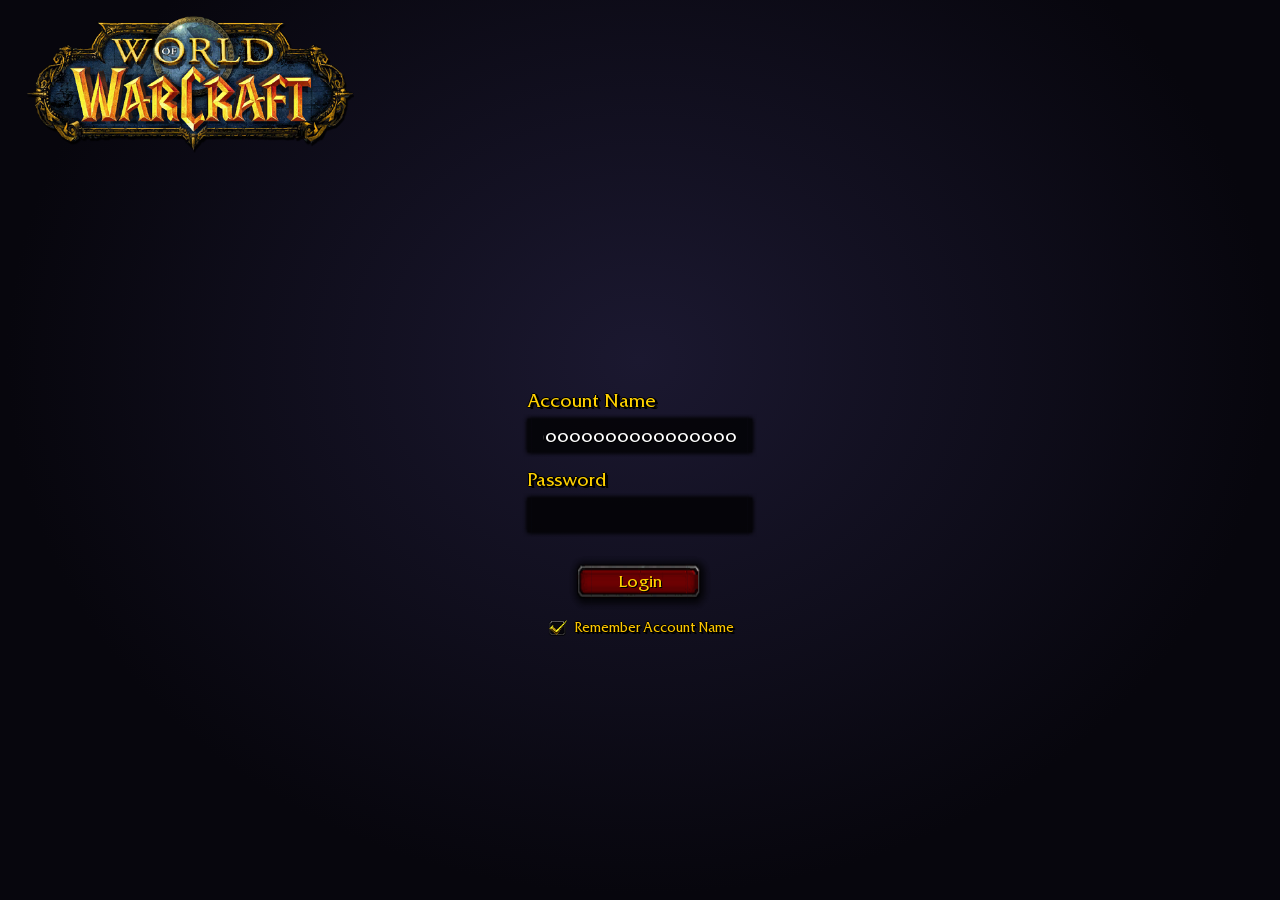
==== index.html @ 002e5010 "feat: add which wow should i play, a wow-like 3d quiz Walk the Timeways as Leeroy Jenkins, talk to C" ====
<!doctype html>
<html lang="en">
  <head>
    <meta charset="utf-8" />
    <meta name="viewport" content="width=device-width, initial-scale=1" />
    <title>Which WoW should I play?</title>
    <link rel="preconnect" href="https://fonts.googleapis.com" />
    <link rel="preconnect" href="https://fonts.gstatic.com" crossorigin />
    <link href="https://fonts.googleapis.com/css2?family=Almendra&family=Marcellus&display=swap" rel="stylesheet" />
    <link rel="stylesheet" href="style.css?v=11" />
    <link rel="stylesheet" href="world.css?v=47" />
    <script type="importmap">
      {
        "imports": {
          "three": "./assets/vendor/three.module.min.js",
          "three/addons/": "./assets/vendor/addons/"
        }
      }
    </script>
  </head>
  <body class="world">
    <!-- Le monde 3D ; la fenêtre de quête (app.js) s'ouvre quand on parle à Chromie.
         Le quiz seul, sans le monde : quiz.html -->
    <canvas id="world"></canvas>
    <div id="world-ui"></div>
    <main id="app"></main>
    <footer>Fan-made quiz. Not affiliated with Blizzard Entertainment.</footer>
    <script>
      window.WORLD = true;
    </script>
    <script src="data.js?v=7"></script>
    <script src="app.js?v=17"></script>
    <script type="module" src="world/main.js?v=132"></script>
  </body>
</html>
---- style.css ----
/* Tout est mis en page en pixels du jeu, dans le cadre de quête d'origine
   (351 × 440), puis agrandi d'un bloc par --s (calculé dans app.js, plafonné
   pour que les textures restent nettes). Filtrage bilinéaire, comme le jeu.
   Textures : assets/ui (client du jeu), assets/icons (Wowhead). */

/* Polices du jeu si elles sont déposées dans assets/fonts, sinon approchantes. */
@font-face {
  font-family: "FrizQT";
  src: url("assets/fonts/FRIZQT__.TTF"), local("Friz Quadrata TT"), local("FrizQuadrataTT");
}
@font-face {
  font-family: "Morpheus";
  src: url("assets/fonts/MORPHEUS.TTF"), local("Morpheus");
}

:root {
  /* curseur du jeu (la flèche gantée), partout comme dans l'interface */
  --cursor: url("assets/ui/Point.PNG") 1 1, auto;
  --s: 1;
  --friz: "FrizQT", "Marcellus", Georgia, serif;
  --morpheus: "Morpheus", "Almendra", Georgia, serif;
  --gold: #ffd100;
}

* {
  box-sizing: border-box;
}

html,
body {
  margin: 0;
  cursor: var(--cursor);
  height: 100%;
}

body {
  display: flex;
  flex-direction: column;
  align-items: center;
  justify-content: center;
  overflow-x: hidden;
  background: radial-gradient(ellipse at 50% 35%, #1d2a3c 0%, #0b0f18 55%, #040507 100%);
  font-family: var(--friz);
}

footer {
  position: fixed;
  top: 4px;
  right: 8px;
  color: #50505a;
  font: 11px var(--friz);
}

button {
  font: inherit;
  color: inherit;
  padding: 0;
  background: none;
  border: none;
  cursor: var(--cursor);
}

img {
  display: block;
}

/* ---------- Scène et cadre ---------- */

.stage {
  position: relative;
  width: 351px;
  height: 440px;
  zoom: var(--s);
}

.qf {
  position: relative;
  width: 351px;
  height: 440px;
}

.portrait {
  /* trou du portrait mesuré sur le cadre : x 10–64, y 9–62 */
  position: absolute;
  left: 9px;
  top: 8px;
  width: 56px;
  height: 56px;
  border-radius: 50%;
}

.art {
  position: absolute;
  inset: 0;
  background: url("assets/built/questframe.png") no-repeat;
  pointer-events: none;
}

.qf-title {
  /* intérieur de la barre de titre : x 69–324, y 15–32 */
  position: absolute;
  left: 69px;
  top: 15px;
  width: 256px;
  height: 18px;
  display: grid;
  place-items: center;
  color: var(--gold);
  font-size: 12px;
  text-shadow: 1px 1px 0 #000; /* ombre du jeu : (1, -1) avec y vers le haut, donc vers le bas ici */
}

.scroll {
  /* s'arrête au-dessus du bord déchiré du parchemin (y ≈ 398) */
  position: absolute;
  left: 22px;
  top: 80px;
  width: 296px;
  height: 318px;
  overflow-y: auto;
  scrollbar-width: none;
}

.scroll::-webkit-scrollbar {
  display: none;
}

.content {
  padding: 6px 12px 12px 10px;
  color: #000;
  font-size: 13px;
  line-height: 1.3;
}

.content h2 {
  margin: 0 0 8px;
  font: 18px var(--morpheus);
  color: #000;
}

.content h3 {
  margin: 14px 0 4px;
  font: 17px var(--morpheus);
  color: #000;
}

.content p {
  margin: 0 0 8px;
}

.ask {
  font-size: 14px;
}

.hint {
  color: #3a2408;
}

/* Barre de défilement du jeu dans la colonne de droite du cadre :
   intérieur x 324–342 (entre les filets x 323 et 343), case du haut
   y 73–89, case du bas y 393–409 (sous le filet y 391–392). */
.sb {
  /* Les textures font 32 × 32, partie visible 19 × 17 en (6, 7) : exactement
     la taille des cases, on les y pose à taille réelle (x 318 + 6 = 324).
     Avant : x 319, les boutons et le curseur mordaient d'un pixel sur le
     filet droit. Même colonne dans le journal (questlog-dual). */
  position: absolute;
  left: 318px;
  top: 66px;
  width: 32px;
  height: 344px;
}

.sb-btn {
  position: absolute;
  left: 0;
  width: 32px;
  height: 32px;
  background: var(--up);
}

.sb-btn.up {
  top: 0;
  --up: url("assets/ui/UI-ScrollBar-ScrollUpButton-Up.PNG");
  --down: url("assets/ui/UI-ScrollBar-ScrollUpButton-Down.PNG");
  --off: url("assets/ui/UI-ScrollBar-ScrollUpButton-Disabled.PNG");
  --hl: url("assets/ui/UI-ScrollBar-ScrollUpButton-Highlight.PNG");
}

.sb-btn.down {
  /* 66 + 320 + 7 = 393, haut de la case du bas (avant : 318, 2 px trop haut,
     sur le filet qui la sépare de la glissière) */
  top: 320px;
  --up: url("assets/ui/UI-ScrollBar-ScrollDownButton-Up.PNG");
  --down: url("assets/ui/UI-ScrollBar-ScrollDownButton-Down.PNG");
  --off: url("assets/ui/UI-ScrollBar-ScrollDownButton-Disabled.PNG");
  --hl: url("assets/ui/UI-ScrollBar-ScrollDownButton-Highlight.PNG");
}

.sb-btn::after {
  content: "";
  position: absolute;
  inset: 0;
  background: var(--hl);
  mix-blend-mode: plus-lighter; /* ADD, comme le jeu */
  opacity: 0;
}

.sb-btn:hover:not(:disabled)::after {
  opacity: 1;
}

.sb-btn:active:not(:disabled) {
  background-image: var(--down);
}

.sb-btn:disabled {
  background-image: var(--off);
}

.sb-track {
  position: absolute;
  inset: 0;
  pointer-events: none;
}

.sb-thumb {
  position: absolute;
  left: 0;
  width: 32px;
  height: 32px;
  background: url("assets/ui/UI-ScrollBar-Knob.PNG");
}

/* Bouton de fermeture du jeu, dans la case noire en haut à droite
   (x 328–346, y 15–32 : 19 × 18, la taille exacte de la partie visible de
   UI-Panel-MinimizeButton, x 6–24, y 7–24). Avant : top 7, un pixel trop
   haut, sur le filet du haut de la case. */
.close {
  position: absolute;
  left: 322px;
  top: 8px;
  width: 32px;
  height: 32px;
  background: url("assets/ui/UI-Panel-MinimizeButton-Up.PNG");
}

.close::after {
  content: "";
  position: absolute;
  inset: 0;
  background: url("assets/ui/UI-Panel-MinimizeButton-Highlight.PNG");
  mix-blend-mode: screen;
  mix-blend-mode: plus-lighter; /* ADD, comme le jeu */
  opacity: 0;
}

.close:hover::after,
.close:focus-visible::after {
  opacity: 1;
}

.close:focus-visible {
  outline: none;
}

.close:active {
  background-image: url("assets/ui/UI-Panel-MinimizeButton-Down.PNG");
}

/* Barre des boutons au bas du cadre (intérieur x 21–338) : deux boutons au
   plus, un à chaque bout, comme la fenêtre de quête du jeu. Les séparateurs
   des trois emplacements d'origine sont effacés de built/questframe.png. */
.slot {
  position: absolute;
  /* centrés sur la bande sombre du bas (y 414–428), collés à ses bords
     (x 21–338 ; le bouton visible fait x 1–78 de built/btn-up.png, liseré
     sombre compris) : bouton de gauche à x 21, celui de droite finit à
     x 338. Avant : slot-0 à 19, son liseré sur le cadre, 1 px plus à
     gauche que le bouton de droite n'est à droite. */
  top: 410px;
  height: 21px;
  display: flex;
}

.slot-0 { left: 20px; width: 104px; }
.slot-1 { left: 131px; width: 108px; }
.slot-2 { left: 236px; width: 104px; }

/* ---------- Bouton rouge du jeu ---------- */

.wbtn {
  position: relative;
  width: 100%;
  height: 21px;
  border-style: solid;
  border-width: 0 12px;
  border-image: url("assets/built/btn-up.png") 0 12 fill / 0 12px stretch;
  color: var(--gold);
  font-size: 11px;
  text-shadow: 1px 1px 0 #000;
  white-space: nowrap;
}

.wbtn::after {
  content: "";
  position: absolute;
  inset: 0 -12px;
  border-style: solid;
  border-width: 0 12px;
  border-image: url("assets/built/btn-highlight.png") 0 12 fill / 0 12px stretch;
  mix-blend-mode: screen;
  mix-blend-mode: plus-lighter; /* ADD, comme le jeu */
  opacity: 0;
}

.wbtn:hover:not(:disabled)::after {
  opacity: 1;
}

.wbtn:active:not(:disabled) {
  border-image-source: url("assets/built/btn-down.png");
  padding-top: 2px;
  padding-left: 2px;
}

.wbtn:disabled {
  border-image-source: url("assets/built/btn-disabled.png");
  color: #7f7f7f;
  cursor: var(--cursor);
}

/* ---------- Dialogue de PNJ ---------- */

.gossip {
  display: flex;
  flex-direction: column;
  gap: 3px;
  margin-top: 6px;
}

.gossip-opt {
  position: relative;
  display: flex;
  align-items: flex-start;
  gap: 5px;
  padding: 2px 4px 2px 2px;
  text-align: left;
  color: #000;
  font-size: 13px;
  line-height: 16px;
}

.gossip-opt img {
  width: 16px;
  height: 16px;
  flex: none;
}

.gossip-opt::before {
  content: "";
  position: absolute;
  inset: 0;
  background: url("assets/ui/UI-QuestTitleHighlight.PNG") 0 0 / 100% 100%;
  mix-blend-mode: screen;
  mix-blend-mode: plus-lighter; /* ADD, comme le jeu */
  opacity: 0;
}

.gossip-opt:hover::before,
.gossip-opt:focus-visible::before,
.gossip-opt.selected::before {
  opacity: 1;
}

.gossip-opt:focus-visible {
  outline: none;
}

/* ---------- Objets de récompense ---------- */
/* D'après QuestItemTemplate (147 px de large, icône 39), resserré à 134 px
   pour tenir deux colonnes sur le parchemin : icône 36, cadre du nom posé
   10 px sous le bord droit de l'icône, texte 15 px plus loin. */

.item {
  position: relative;
  display: block;
  width: 134px;
  height: 36px;
  margin: 6px 0 8px;
  text-align: left;
}

.item::before {
  /* cadre du nom : partie visible 106 × 42, centrée sur l'icône */
  content: "";
  position: absolute;
  left: 26px;
  top: -14px;
  width: 118px;
  height: 64px;
  background: url("assets/ui/UI-QuestItemNameFrame.PNG") 0 0 / 100% 100%;
}

.item-slot {
  position: relative;
  display: block;
  width: 36px;
  height: 36px;
}

.item-icon {
  width: 36px;
  height: 36px;
}

/* Cadre d'emplacement du jeu autour de l'icône (comme les boutons d'action). */
.item-slot::after {
  content: "";
  position: absolute;
  left: -14px;
  top: -13px;
  width: 64px;
  height: 64px;
  background: url("assets/ui/UI-Quickslot2.PNG");
  pointer-events: none;
}

.item-name {
  position: absolute;
  left: 41px;
  top: 0;
  width: 86px;
  height: 36px;
  display: flex;
  align-items: center;
  color: #fff;
  font-size: 11px;
  line-height: 12px;
  text-shadow: 1px 1px 0 #000;
}

.q-rare .item-name { color: #3d9cff; }
.q-legendary .item-name { color: #ff8000; }

/* Surbrillance du choix : les deux cases d'UI-QuestItemHighlight, recalées
   sur l'icône et sur le cadre du nom (assets/built/itemhl.png). */
button.item::after {
  content: "";
  position: absolute;
  left: -8px;
  top: -8px;
  width: 150px;
  height: 56px;
  background: url("assets/built/itemhl.png");
  mix-blend-mode: screen;
  mix-blend-mode: plus-lighter; /* ADD, comme le jeu */
  opacity: 0;
  pointer-events: none;
}

button.item:hover::after {
  opacity: 0.5;
}

button.item[aria-pressed="true"]::after {
  opacity: 1;
}

button.item:focus-visible {
  outline: none;
}

button.item:focus-visible::after {
  opacity: 0.5;
}

.item-grid {
  display: grid;
  grid-template-columns: 134px 134px;
  gap: 8px 6px;
  padding: 3px 0;
}

.item-grid .item {
  margin: 0;
}

.counter {
  margin-top: 6px !important;
  color: #3a2408;
}

/* ---------- Curseur des options du jeu ---------- */

.wslider {
  margin-top: 18px;
}

.wslider-track {
  position: relative;
  height: 17px;
  margin: 0 6px;
  border-style: solid;
  border-width: 6px;
  border-image: url("assets/built/slider9.png") 8 fill / 6px stretch;
  background: url("assets/ui/UI-SliderBar-Background.PNG");
  background-clip: padding-box;
}

.wslider input {
  -webkit-appearance: none;
  appearance: none;
  position: absolute;
  left: -16px;
  right: -16px;
  top: -13px; /* partie visible du curseur centrée sur la piste */
  height: 32px;
  margin: 0;
  background: transparent;
  cursor: var(--cursor);
}

.wslider input::-webkit-slider-thumb {
  -webkit-appearance: none;
  width: 32px;
  height: 32px;
  border: none;
  background: url("assets/ui/UI-SliderBar-Button-Horizontal.PNG");
}

.wslider input::-moz-range-thumb {
  width: 32px;
  height: 32px;
  border: none;
  border-radius: 0;
  background: url("assets/ui/UI-SliderBar-Button-Horizontal.PNG");
}

.wslider input:focus-visible {
  outline: none;
}

.wslider-labels {
  display: flex;
  justify-content: space-between;
  margin: 3px 8px 0;
  font-size: 11px;
  color: #3a2408;
}

.slider-caption {
  min-height: 3.2em;
  margin-top: 16px !important;
  text-align: center;
  font-size: 14px;
}

/* ---------- Barre d'action et cadran ---------- */

.schedule {
  display: flex;
  flex-direction: column;
  align-items: center;
  gap: 12px;
  margin-top: 6px;
}

.actionbar {
  display: flex;
  gap: 4px;
  padding: 2px 0;
}

/* Bouton d'action du jeu : 36 × 36, cadre UI-Quickslot2 (64 × 64) centré
   avec 1 px de décalage vers le bas, surbrillances en mode additif. */
.abtn {
  position: relative;
  width: 36px;
  height: 36px;
}

.abtn::after {
  content: "";
  position: absolute;
  left: -14px;
  top: -13px;
  width: 64px;
  height: 64px;
  background: url("assets/ui/UI-Quickslot2.PNG");
  pointer-events: none;
}

.abtn-icon {
  width: 36px;
  height: 36px;
  filter: grayscale(1) brightness(0.45);
}

.abtn.checked .abtn-icon {
  filter: none;
}

.abtn::before {
  content: "";
  position: absolute;
  inset: 0;
  z-index: 1;
  background: url("assets/ui/ButtonHilight-Square.PNG") 0 0 / 100% 100%;
  mix-blend-mode: screen;
  mix-blend-mode: plus-lighter;
  opacity: 0;
  pointer-events: none;
}

.abtn:hover::before,
.abtn:focus-visible::before {
  opacity: 1;
}

.abtn.checked::before {
  background-image: url("assets/ui/CheckButtonHilight.PNG");
  opacity: 1;
}

.abtn:focus-visible {
  outline: none;
}

.hotkey {
  position: absolute;
  top: 2px;
  right: 2px;
  z-index: 2;
  color: #bfbfbf;
  font: 10px/10px Arial, sans-serif;
  text-shadow: 1px -1px 0 #000, -1px 1px 0 #000;
}

.macro {
  position: absolute;
  left: 0;
  right: 0;
  bottom: 2px;
  z-index: 2;
  text-align: center;
  color: #fff;
  font-size: 10px;
  line-height: 11px;
  text-shadow: 1px -1px 0 #000, -1px 1px 0 #000;
}

/* Cadran : anneau de la minicarte Classic (144 px, réduit à 128), fond sombre,
   balayage façon temps de recharge, curseur qui court sur l'anneau. */
@property --deg {
  syntax: "<angle>";
  inherits: true;
  initial-value: 0deg;
}

.dial {
  --deg: 30deg;
  position: relative;
  transition: --deg 0.45s cubic-bezier(0.2, 0.8, 0.2, 1);
  width: 128px;
  height: 128px;
  touch-action: none;
  user-select: none;
  cursor: var(--cursor);
  outline: none;
}

.dial-face,
.dial-sweep {
  position: absolute;
  left: 9px;
  top: 9px;
  width: 110px;
  height: 110px;
  border-radius: 50%;
}

.dial-face {
  background: radial-gradient(circle, #6a5431 0%, #3a2d17 60%, #1a130a 100%);
}

/* L'icône de la montre, à sa taille d'origine pour rester nette. */
.dial-icon {
  position: absolute;
  left: 36px;
  top: 36px;
  width: 56px;
  height: 56px;
  border-radius: 50%;
  opacity: 0.55;
}

/* La partie choisie reste éclairée, le reste s'assombrit. */
.dial-sweep {
  background: conic-gradient(rgb(255 209 0 / 0.22) 0 var(--deg), rgb(0 0 0 / 0.55) var(--deg) 360deg);
}

.dial-ring {
  position: absolute;
  inset: 0;
  width: 128px;
  height: 128px;
}

.dial:focus-visible .dial-ring {
  filter: brightness(1.4);
}

.dial-value {
  position: absolute;
  inset: 0;
  display: grid;
  place-items: center;
  color: #ffea8a;
  font-size: 22px;
  text-shadow: 0 0 2px #000, 1px 1px 0 #000, -1px -1px 0 #000, 1px -1px 0 #000, -1px 1px 0 #000;
}

.dial.dragging {
  transition-duration: 0.12s;
}

/* 24 graduations, plus marquées toutes les 6 heures, sur l'anneau intérieur. */
.dial-ticks {
  position: absolute;
  left: 9px;
  top: 9px;
  width: 110px;
  height: 110px;
  border-radius: 50%;
  background:
    repeating-conic-gradient(from -1deg, rgb(255 225 140 / 0.9) 0 2deg, transparent 2deg 90deg),
    repeating-conic-gradient(from -0.5deg, rgb(255 225 140 / 0.45) 0 1deg, transparent 1deg 15deg);
  -webkit-mask: radial-gradient(circle, transparent 47px, #000 48px, #000 54px, transparent 55px);
  mask: radial-gradient(circle, transparent 47px, #000 48px, #000 54px, transparent 55px);
  pointer-events: none;
}

/* L'aiguille tourne avec --deg ; le curseur du jeu est à son bout, sur
   l'anneau (rayon 58). Partie visible du curseur : 12 × 19, centrée en 15 × 15.5. */
.dial-hand {
  position: absolute;
  inset: 0;
  transform: rotate(var(--deg));
  pointer-events: none;
}

.dial-knob {
  position: absolute;
  left: 49px;
  top: -9.5px;
  width: 32px;
  height: 32px;
  animation: knob-glow 2.4s ease-in-out infinite;
}

@keyframes knob-glow {
  50% {
    filter: brightness(1.35) drop-shadow(0 0 3px rgb(255 209 0 / 0.9));
  }
}

.dial-ring {
  transition: filter 0.2s;
}

.dial.dragging .dial-ring,
.dial:hover .dial-ring {
  filter: brightness(1.25) drop-shadow(0 0 4px rgb(255 209 0 / 0.7));
}

.dial-value {
  display: flex;
  justify-content: center;
  align-items: center;
  font-variant-numeric: tabular-nums;
}

.dial-value .hh,
.dial-value .mm {
  width: 2ch;
}

.dial-value .hh {
  text-align: right;
}

.schedule-summary {
  text-align: center;
}

/* ---------- Puces, info-bulle, réputation ---------- */

.bullets {
  margin: 0 0 8px;
  padding: 0;
  list-style: none;
}

.bullets li {
  position: relative;
  padding-left: 16px;
  margin-bottom: 3px;
}

.bullets li::before {
  content: "";
  position: absolute;
  left: -1px;
  top: 0;
  width: 16px;
  height: 16px;
  background: url("assets/ui/UI-Quest-BulletPoint.PNG");
}

.tooltip {
  /* GameTooltip : bord de 16 px, fond inséré de 5 px, texte à 10 px du bord */
  position: relative;
  z-index: 0;
  margin: 8px 0 6px;
  padding: 10px;
  color: #fff;
  font-size: 12px;
  line-height: 14px;
}

.tooltip::before {
  content: "";
  position: absolute;
  inset: 5px;
  z-index: -1;
  background: rgb(13 13 28 / 0.91);
}

.tooltip::after {
  content: "";
  position: absolute;
  inset: 0;
  border: 16px solid transparent;
  border-image: url("assets/built/tooltip9.png") 16 / 16px stretch;
  pointer-events: none;
}

.t-name {
  font-size: 14px;
  line-height: 16px;
  color: #ff8000;
}

.t-row {
  display: flex;
  justify-content: space-between;
  gap: 8px;
}

.t-green { color: #1eff00; }
.t-red { color: #ff2020; }
.t-flavor { color: var(--gold); margin-top: 2px; }

.rep-list {
  display: flex;
  flex-direction: column;
  gap: 3px;
}

.rep-row {
  display: grid;
  grid-template-columns: 1fr 140px;
  align-items: center;
  gap: 6px;
  font-size: 11px;
  line-height: 13px;
}

/* Barre de réputation : cadre du jeu en trois morceaux (assets/built/repbar.png,
   21 px de haut), remplissage de 13 px vu à travers son creux. */
.rep-bar {
  position: relative;
  height: 21px;
}

.rep-bar::before {
  content: "";
  position: absolute;
  left: 6px;
  right: 6px;
  top: 4px;
  height: 13px;
  background: rgb(0 0 0 / 0.3);
}

.rep-bar::after {
  content: "";
  position: absolute;
  inset: 0;
  z-index: 1;
  border-style: solid;
  border-width: 0 12px;
  border-image: url("assets/built/repbar.png") 0 12 fill / 0 12px stretch;
  pointer-events: none;
}

.rep-fill {
  position: absolute;
  left: 6px;
  top: 4px;
  width: calc((100% - 12px) * var(--p) / 100);
  height: 13px;
  background-image: url("assets/ui/UI-StatusBar.PNG");
  background-size: 100% 100%;
  /* overlay : la couleur de la réputation garde son éclat, la texture du
     jeu n'apporte que son relief (en multiply, tout virait au noir) */
  background-blend-mode: overlay;
}

.rep-bar span {
  position: absolute;
  inset: 0;
  z-index: 2;
  display: grid;
  place-items: center;
  color: #fff;
  font-size: 10px;
  text-shadow: 1px 1px 0 #000;
}

/* ---------- Barre principale, XP et griffons ---------- */
/* Tout en bas de l'écran, comme en jeu. Bouts repris de mainbar.png, milieu
   répété (bar-tile.png : deux bulles d'XP sur la section sans cases de
   UI-MainMenuBar-Dwarf). Le remplissage passe sous la bande, par ses jours. */

.bottom {
  position: fixed;
  left: 0;
  right: 0;
  bottom: 0;
  display: flex;
  justify-content: center;
  pointer-events: none;
}

.mainbar {
  position: relative;
  pointer-events: auto;
  height: 55px;
  zoom: var(--s);
}

/* Seule la bande d'XP (12 px) est gardée, posée au ras du bas de l'écran ;
   les griffons restent à leur place, pieds en bas. */
.bar-art {
  position: absolute;
  left: 0;
  right: 0;
  bottom: 0;
  height: 12px;
  z-index: 1;
  background:
    url("assets/built/strip-left.png") left top no-repeat,
    url("assets/built/strip-right.png") right top no-repeat,
    url("assets/built/bar-strip.png") 6px 0 repeat-x;
}

.xp {
  position: absolute;
  left: 6px;
  right: 6px;
  /* creux des bulles : lignes 5 à 10 de la bande (bar-strip, 12 px ; alpha
     nul de 5 à 10, filet du bas en 11). Avant : 5 px de haut (lignes 6 à 10),
     la ligne 5 laissait voir le monde entre le filet et le remplissage. */
  bottom: 1px;
  height: 6px;
  background: rgb(0 0 0 / 0.7);
}

.xp-fill {
  height: 100%;
  background: url("assets/built/xpfill.png") 0 0 / 100% 100%;
  transition: width 0.4s;
}

.xp-label {
  /* centré sur le creux (lignes 5 à 10, centre 8), un pixel au-dessus comme
     le texte de la barre du jeu (OverlayFrame.Text : CENTER, y = 1) : milieu
     des capitales à 6,6. Avant : 5,6, à cheval sur le filet du haut. */
  position: absolute;
  left: 0;
  right: 0;
  bottom: -2px;
  z-index: 2;
  text-align: center;
  color: #fff;
  font-size: 10px;
  line-height: 14px;
  text-shadow: 1px 1px 0 #000;
  opacity: 0;
  transition: opacity 0.15s;
}

/* Comme en jeu, le texte de l'XP n'apparaît qu'au survol. */
.mainbar:hover .xp-label {
  opacity: 1;
}

/* Griffon 128 × 128 centré à 32 px de chaque bout, pieds au ras du bas. */
.gryphon {
  display: none;
  pointer-events: none;
  position: absolute;
  bottom: 0;
  width: 128px;
  height: 128px;
  z-index: 3;
}

.with-gryphons .gryphon {
  display: block;
}

.gryphon.left {
  left: -96px;
}

.gryphon.right {
  right: -96px;
  transform: scaleX(-1);
}

/* Info-bulle posée par-dessus le cadre, au survol de l'objet. */
.tooltip.floating {
  position: absolute;
  z-index: 20;
  width: 250px;
  margin: 0;
  pointer-events: none;
}

/* Texte de quête révélé lettre à lettre (voir typewrite dans app.js). */
.content .tw {
  opacity: 0;
  transition: opacity 0.35s linear;
}

.content.typed .tw {
  opacity: 1;
}

.content.typed-now .tw {
  transition: none;
  opacity: 1;
}

/* options : cachées pendant l'écriture, puis toutes visibles d'un coup */
.content .tw-later {
  opacity: 0;
  visibility: hidden;
  transition: opacity 0.3s ease-out var(--tw-after, 0s), visibility 0s linear var(--tw-after, 0s);
}

.content.typed .tw-later {
  opacity: 1;
  visibility: visible;
}

.content.typed-now .tw-later {
  transition: none;
  opacity: 1;
  visibility: visible;
}

@media (prefers-reduced-motion: reduce) {
  .content .tw,
  .content .tw-later {
    transition: none;
    opacity: 1;
    visibility: visible;
  }
}

/* ---------- Journal de quêtes ----------
   Cadre double de Wrath/MoP Classic (UI-QuestLogDualPane, 682 × 440),
   géométrie mesurée sur la texture : liste x 20–319 / y 74–409, colonne de
   défilement x 324–342 et x 654–672, parchemin x 348–650 / y 77–408,
   emplacements de boutons y 413–429. */

.stage.log,
.stage.log .qf {
  width: 682px;
}

.stage.log .art {
  background-image: url("assets/built/questlog-dual.png");
}

.log-title {
  width: 586px;
}

.log-close {
  left: 652px;
}

.log-count {
  position: absolute;
  right: 26px;
  top: 46px;
  color: #fff;
  font-size: 11px;
  text-shadow: 1px 1px 0 #000;
}

.log-count span {
  color: var(--gold);
}

.log-list-scroll {
  left: 20px;
  top: 76px;
  width: 300px;
  height: 332px;
}

.log-detail-scroll {
  left: 352px;
  top: 82px;
  width: 296px;
  height: 322px;
}

.log-sb-detail {
  /* colonne x 654–672 (filets x 653 et 673) : 654 − 6 */
  left: 648px;
}

.log-slot-0 { left: 21px; width: 102px; }
.log-slot-1 { left: 131px; width: 89px; }
.log-slot-2 { left: 227px; width: 91px; }
.log-slot-3 { left: 597px; width: 73px; }

.log-list {
  display: flex;
  flex-direction: column;
  padding: 4px 6px 4px 2px;
}

/* Ligne de la liste (QuestLogTitleButton) : 16 px, texte à 20 px du bord,
   étiquette « (Complete) » calée à droite, même couleur. */
.log-row {
  position: relative;
  display: flex;
  align-items: center;
  height: 16px;
  padding: 0 4px 0 20px;
  font-size: 12px;
  text-align: left;
  color: var(--c);
  text-shadow: 1px 1px 0 #000;
  white-space: nowrap;
}

.log-row-title {
  flex: 1;
  overflow: hidden;
  text-overflow: ellipsis;
}

.log-row-tag {
  margin-left: 6px;
}

/* surbrillance : UI-QuestLogTitleHighlight teinte de la couleur de la ligne (ADD) */
.log-row::before {
  content: "";
  position: absolute;
  inset: 0 0 0 2px;
  background: var(--c);
  mask: url("assets/built/qlog-highlight.png") 0 0 / 100% 100%;
  opacity: 0;
}

.log-row:hover::before,
.log-row.selected::before {
  opacity: 1;
}

.log-row:hover,
.log-row.selected {
  color: #fff;
}

.log-header {
  --c: #b3b3b3;
  padding-left: 20px;
}

.log-toggle {
  position: absolute;
  left: 2px;
  top: 0;
  width: 16px;
  height: 16px;
  background: url("assets/ui/qlog/UI-MinusButton-Up.PNG");
}

.log-toggle.plus {
  background-image: url("assets/ui/qlog/UI-PlusButton-Up.PNG");
}

.log-header:active .log-toggle {
  background-image: url("assets/ui/qlog/UI-MinusButton-Down.PNG");
}

.log-header:active .log-toggle.plus {
  background-image: url("assets/ui/qlog/UI-PlusButton-Down.PNG");
}

.log-quest {
  padding-left: 20px;
}

.log-empty {
  margin: 8px 0 0 20px;
  color: #b3b3b3;
  font-size: 12px;
}

/* parchemin : QuestFont noir ; objectif rempli en gris foncé (0.2), comme le jeu */
.log-objective {
  margin: 0 0 2px !important;
  color: #000;
}

.log-objective.finished {
  color: #333;
}

.log-detail h3 {
  margin-top: 12px;
}

.log-xp {
  margin-top: 8px !important;
}

/* ligne d'expérience sous les récompenses */
.xp-line {
  color: #3a2408;
}


/* Roulement de tambour avant le verdict : les lignes apparaissent une à une. */
.drum {
  font-size: 14px;
  opacity: 0;
  transition: opacity 0.35s;
}
.drum.shown {
  opacity: 1;
}
---- world.css ----
/* Le monde 3D et son interface (index.html). Même principe que la fenêtre
   de quête : pixels du jeu, agrandis par --s. */

body.world {
  display: block;
  overflow: hidden;
  background: #000;
  user-select: none;
}

body.world footer {
  display: none;
}

#world {
  position: fixed;
  inset: 0;
  width: 100vw;
  height: 100vh;
  display: block;
  cursor: var(--cursor);
}

#world[data-cursor="speak"] {
  cursor: url("assets/ui/Speak.PNG") 2 2, auto;
}

#world[data-cursor="unable"] {
  cursor: url("assets/ui/UnableSpeak.PNG") 2 2, auto;
}

#world.dragging {
  cursor: none;
}

/* La fenêtre de quête s'ouvre à gauche, comme les fenêtres du jeu. */
body.world #app {
  position: fixed;
  inset: 0;
  padding: 0 !important;
  pointer-events: none;
  z-index: 10;
}

body.world .stage {
  position: absolute;
  left: 28px;
  top: 108px;
  pointer-events: auto;
}

body.world .mainbar {
  pointer-events: auto;
}

/* ---------- Interface du monde ---------- */

/* Tout le HUD garde une marge avec le bord de l'écran (16 px d'écran). */
.hud {
  position: fixed;
  inset: calc(16px / var(--hud, 1));
  zoom: var(--hud, 1);
  pointer-events: none;
  z-index: 5;
  font-family: var(--friz);
}

/* Cadres d'unité : UI-TargetingFrame (256 × 128). Cible : portrait à droite ;
   joueur : la même texture retournée, portrait à gauche. */
.unit {
  position: absolute;
  top: -6px;
  width: 256px;
  height: 128px;
}

.unit.player {
  left: -12px;
}

.unit.target {
  left: 238px;
}

.unit-art {
  position: absolute;
  inset: 0;
  z-index: 2;
  background: url("assets/ui/UI-TargetingFrame.PNG");
}

.player .unit-art {
  transform: scaleX(-1);
}

/* Mesures sur UI-TargetingFrame (cadre de cible) : trou du portrait x 154–208,
   y 17–71 ; creux du nom et des barres x 31–145 (centre 88,5), nom y 24–39,
   barres y 43–50 et 54–61 ; anneau du niveau centré en (201, 67). Le nom et
   les barres (et leur fond) vont jusqu'à x 152, sous le cadre, comme en jeu
   (TargetFrameNameBackground, 119 px de large) ; leurs textes, eux, sont
   centrés sur le creux visible (TargetFrameTextureFrameName : x 88,5).
   Le joueur utilise la texture retournée : x devient 256 − x. */
.unit-portrait {
  position: absolute;
  top: 18px;
  left: 154px;
  width: 54px;
  height: 54px;
  border-radius: 50%;
  z-index: 1;
}

.player .unit-portrait {
  left: 48px;
}

.unit-name {
  position: absolute;
  top: 24px;
  left: 31px;
  width: 122px;
  height: 16px;
  z-index: 3;
  display: grid;
  place-items: center;
  color: var(--gold);
  font-size: 11px;
  line-height: 1;
  text-shadow: 1px 1px 0 #000;
  /* texte centré sur le creux (x 31–145), pas sur le fond qui passe sous le
     cadre jusqu'à 152 : avant, 3,5 px trop près du portrait */
  padding-right: 7px;
}

.player .unit-name {
  left: 103px;
  padding: 0 0 0 7px;
}

/* fond du nom : texture du jeu teintée (bleu pour soi, jaune pour un PNJ neutre) */
.unit-name::before {
  content: "";
  position: absolute;
  inset: 0;
  z-index: -1;
  background: url("assets/ui/UI-TargetingFrame-LevelBackground.PNG") 0 0 / 100% 100%, var(--name-bg);
  background-blend-mode: multiply;
  opacity: 0.85;
}

.player .unit-name {
  --name-bg: #0059c8;
}

.target .unit-name {
  --name-bg: #d8b400;
}

.unit-bar {
  position: absolute;
  left: 31px;
  width: 122px;
  height: 8px;
  z-index: 1;
  /* --w : part remplie (la vie qui baisse) */
  background:
    url("assets/ui/UI-TargetingFrame-BarFill.PNG") 0 0 / var(--w, 100%) 100% no-repeat,
    linear-gradient(var(--c), var(--c)) 0 0 / var(--w, 100%) 100% no-repeat;
  background-blend-mode: multiply;
}

.player .unit-bar {
  left: 103px;
}

.player .unit-bar span {
  inset: 0 0 0 7px;
}

/* couleurs du jeu : vie vert pur, mana bleu pur */
.unit-bar.hp {
  top: 43px;
  --c: #00ff00;
}

.unit-bar.mp {
  top: 54px;
  --c: #0000ff;
}

.unit-bar span {
  position: absolute;
  /* centré sur le creux, comme le nom (la barre passe 7 px sous le cadre) */
  inset: 0 7px 0 0;
  z-index: 4;
  display: grid;
  place-items: center;
  color: #fff;
  font-size: 8px;
  line-height: 1;
  text-shadow: 1px 1px 0 #000;
}

/* niveau : disque sombre bien rond par-dessus l'anneau, chiffre centré */
.unit-level {
  position: absolute;
  top: 58px;
  left: 192px;
  width: 18px;
  height: 18px;
  z-index: 3;
  display: flex;
  align-items: center;
  justify-content: center;
  border-radius: 50%;
  background: radial-gradient(circle, #2a2418 0%, #0d0b07 100%);
  color: var(--gold);
  font-size: 10px;
  line-height: 1;
  padding-top: 1px;
  text-shadow: 1px 1px 0 #000;
}

.player .unit-level {
  left: 46px;
}

.unit.ding .unit-portrait {
  animation: ding 1.6s ease-out;
}

@keyframes ding {
  0%,
  100% {
    box-shadow: none;
  }
  20% {
    box-shadow: 0 0 0 3px #ffd100, 0 0 24px 8px #ffd100;
  }
}

/* ---------- Au-dessus de Chromie ---------- */

.nameplate {
  position: absolute;
  left: 0;
  top: 0;
  display: flex;
  flex-direction: column;
  align-items: center;
  white-space: nowrap;
  text-shadow: 1px 1px 0 #000, 0 0 2px #000;
}

/* PNJ amical : nom et titre en vert, comme en jeu */
.np-name {
  color: #1eff1e;
  font-size: 13px;
}

.world-label {
  position: absolute;
  left: 0;
  top: 0;
  transition: opacity 0.15s;
  white-space: nowrap;
  font-size: 12px;
  text-shadow: 1px 1px 0 #000, 0 0 3px #000;
}

.np-title {
  color: #1eff1e;
  font-size: 10px;
}

/* Bulle : bordure du jeu en 9 morceaux, fond noir translucide, queue en bas. */
/* bulle : apparaît et s'efface en fondu (classe « on ») */
.bubble {
  position: absolute;
  left: 0;
  top: 0;
  opacity: 0;
  transition: opacity 0.6s;
  max-width: 220px;
  padding: 6px 10px;
  border-style: solid;
  border-width: 16px;
  border-image: url("assets/built/bubble9.png") 32 fill / 16px stretch;
}

.bubble-text {
  margin: -8px -4px;
  color: #ffffa0;
  font-size: 12px;
  line-height: 15px;
  text-align: center;
  text-shadow: 1px 1px 0 #000;
}

/* Queue (CHATBUBBLE-TAIL, 64 × 64 affichée en 24 × 24, à l'échelle du cadre
   de la bulle) : en bas à gauche de la bulle, comme en jeu, son bord plat
   noir posé sur le liseré du bas (qu'elle masque) ; sa pointe, 31 px à droite
   du bord de la bulle et 14 px sous elle, désigne celui qui parle. */
.bubble-tail {
  position: absolute;
  left: -4px;
  bottom: -34px;
  width: 24px;
  height: 24px;
  background: url("assets/ui/CHATBUBBLE-TAIL.PNG") 0 0 / 24px 24px;
}

/* ---------- Discussion, erreurs, nom de zone ---------- */

/* Discussion : neuf lignes visibles, l'historique défile à la molette ou avec
   les boutons du jeu (colonne de gauche). Les vieilles lignes s'effacent, et
   reviennent quand on survole la fenêtre ou qu'on lit plus haut. */
.chat {
  position: absolute;
  left: 2px;
  bottom: 100px;
  display: flex;
  align-items: flex-end;
  gap: 2px;
  font-size: 13px;
  line-height: 16px;
  text-shadow: 1px 1px 0 #000;
}

.chat-lines {
  width: min(420px, calc(100vw / var(--hud, 1) - 56px));
  max-height: 153px; /* 9 lignes de 17 px */
  overflow: hidden;
  display: flex;
  flex-direction: column;
  gap: 1px;
  pointer-events: auto;
}

/* peu de lignes : collées en bas, comme le jeu */
.chat-lines > :first-child {
  margin-top: auto;
}

.chat-line {
  flex: none;
  transition: opacity 2s;
}

.chat-line.faded {
  opacity: 0;
}

.chat:hover .chat-line.faded,
.chat.scrolled .chat-line.faded {
  opacity: 1;
  transition: opacity 0.2s;
}

.chat-buttons {
  display: flex;
  flex-direction: column;
  pointer-events: auto;
}

/* Boutons du jeu (ChatFrame1UpButton…) : 32 × 32, l'icône entière (x 2–28,
   y 3–28 dans UI-ChatIcon-*), empilés avec 2 px de recouvrement
   (bottomPadding = -2 dans FloatingChatFrame.xml). Avant : 24 × 24 recadrés
   à partir de (4, 4), ce qui coupait 2 px du bord gauche et 1 px du haut. */
.chat-btn {
  position: relative;
  width: 32px;
  height: 32px;
  background: var(--up) 0 0 / 32px 32px;
}

.chat-btn + .chat-btn {
  margin-top: -2px;
}

.chat-btn.up {
  --up: url("assets/ui/chat/UI-ChatIcon-ScrollUp-Up.PNG");
  --down: url("assets/ui/chat/UI-ChatIcon-ScrollUp-Down.PNG");
  --off: url("assets/ui/chat/UI-ChatIcon-ScrollUp-Disabled.PNG");
}

.chat-btn.down {
  --up: url("assets/ui/chat/UI-ChatIcon-ScrollDown-Up.PNG");
  --down: url("assets/ui/chat/UI-ChatIcon-ScrollDown-Down.PNG");
  --off: url("assets/ui/chat/UI-ChatIcon-ScrollDown-Disabled.PNG");
}

.chat-btn.end {
  --up: url("assets/ui/chat/UI-ChatIcon-ScrollEnd-Up.PNG");
  --down: url("assets/ui/chat/UI-ChatIcon-ScrollEnd-Down.PNG");
  --off: url("assets/ui/chat/UI-ChatIcon-ScrollEnd-Disabled.PNG");
}

.chat-btn:active:not(:disabled) {
  background-image: var(--down);
}

.chat-btn:disabled {
  background-image: var(--off);
}

/* un message arrivé pendant qu'on lit plus haut : le bouton « fin » clignote */
.chat-btn.end.blink::after {
  content: "";
  position: absolute;
  inset: 0;
  background: url("assets/ui/chat/UI-ChatIcon-BlinkHilight.PNG") 0 0 / 32px 32px;
  mix-blend-mode: plus-lighter;
  animation: chat-blink 1s ease-in-out infinite alternate;
}

@keyframes chat-blink {
  from {
    opacity: 0;
  }
}

.chat-line.system {
  color: #ffff00;
}

.chat-line.say {
  color: #ffffa0;
}

.chat-line.yell {
  color: #ff4040;
}

.chat-line.level {
  color: #ffff00;
}

.errors {
  position: absolute;
  top: 118px;
  left: 0;
  right: 0;
  text-align: center;
  color: #ff2020;
  font-size: 16px;
  text-shadow: 1px 1px 0 #000;
}

.errors.fade {
  animation: fade-out 2.6s ease-in forwards;
}

@keyframes fade-out {
  0%,
  60% {
    opacity: 1;
  }
  100% {
    opacity: 0;
  }
}

.zone-text {
  position: absolute;
  top: 150px;
  left: 0;
  right: 0;
  text-align: center;
  opacity: 0;
}

.zone-text.show {
  animation: zone 6s ease-in-out forwards;
}

@keyframes zone {
  0% {
    opacity: 0;
  }
  12%,
  70% {
    opacity: 1;
  }
  100% {
    opacity: 0;
  }
}

.zone-main {
  color: #ffd100;
  font-size: 36px;
  text-shadow: 2px 2px 0 #000, -1px -1px 0 #000, 0 0 8px #000;
}

.zone-sub {
  margin-top: 4px;
  color: #ffd100;
  font-size: 20px;
  text-shadow: 2px 2px 0 #000, 0 0 6px #000;
}

/* ---------- Minicarte : UI-MINIMAP-BORDER (256 × 256), cercle de 66 px
   centré en (167.5, 105), bandeau du nom de zone en haut. ---------- */

.minimap {
  position: absolute;
  top: 0;
  right: 0;
  width: 256px;
  height: 256px;
}

.minimap canvas {
  position: absolute;
  left: 101.5px;
  top: 39px;
  width: 132px;
  height: 132px;
  border-radius: 50%;
}

.mm-border {
  position: absolute;
  inset: 0;
  background: url("assets/ui/UI-MINIMAP-BORDER.PNG");
}

.mm-zone {
  position: absolute;
  left: 85px;
  top: 2px;
  width: 166px;
  height: 22px;
  z-index: 1;
  display: grid;
  place-items: center;
  color: var(--gold);
  font-size: 11px;
  text-shadow: 1px 1px 0 #000;
}

/* ---------- Écran de chargement ----------
   L'image (2048 × 1153, posée en « contain ») a son propre bandeau de
   parchemin en bas, lignes 972–1153 (centre 1062,5). La barre et
   « Loading... » (84 px à eux deux) sont centrés dans ce bandeau, le
   conseil posé 8 px au-dessus de lui, sur l'illustration : avant, collés à
   5vh du bas de l'écran, le conseil chevauchait le bord orné du bandeau.
   --ls : taille à l'écran d'un pixel de l'image. */

.loading {
  --ls: min(100vw / 2048, 100vh / 1153);
  position: fixed;
  inset: 0;
  z-index: 100;
  display: flex;
  flex-direction: column;
  align-items: center;
  justify-content: flex-end;
  /* bas de l'image, puis centre du bandeau (90,5 px d'image au-dessus),
     moins la moitié du bloc barre + texte */
  padding-bottom: max(8px, calc((100vh - 1153 * var(--ls)) / 2 + 90.5 * var(--ls) - 42px));
  background: #000 url("assets/ui/loadscreen_dawnoftheinfinite.jpg") center / contain no-repeat;
  transition: opacity 0.9s;
  font-family: var(--friz);
}

.loading.gone {
  opacity: 0;
  pointer-events: none;
}

.loading[hidden] {
  display: none;
}

/* logo en haut à gauche, comme aux écrans d'accueil */
.load-logo {
  position: absolute;
  left: 22px;
  top: 14px;
  width: 280px;
  zoom: var(--glue, 1);
}

.load-tip {
  max-width: 640px;
  /* bas du conseil 8 px au-dessus du bandeau : 181 − 90,5 px d'image, moins
     les 42 px du demi-bloc, plus 8 */
  margin-bottom: max(8px, calc(90.5 * var(--ls) - 34px));
  padding: 6px 14px;
  color: #fff;
  font-size: 15px;
  text-align: center;
  text-shadow: 1px 1px 0 #000, 0 0 6px #000;
}

.load-tip b {
  color: var(--gold);
  font-weight: normal;
}

/* Loading-BarBorder (512 × 64) : intérieur x 36–476, y 22–41. La barre fait
   80 % de la largeur de l'image (et non de l'écran, qui peut être plus
   large qu'elle) : bordure en trois morceaux (embouts de 36 px intacts,
   milieu étiré), remplissage et étincelle suivent --p (0 à 1). */
.load-bar {
  position: relative;
  width: max(160px, calc(0.8 * 2048 * var(--ls)));
  height: 64px;
}

.load-fill {
  position: absolute;
  left: 36px;
  top: 22px;
  height: 19px;
  width: calc((100% - 72px) * var(--p, 0));
  /* bleu du mana ; la texture du jeu sert de relief */
  background: url("assets/built/loading-fill-mana.png") 0 0 / 100% 100%;
}

.load-spark {
  position: absolute;
  top: 16px;
  left: calc(36px + (100% - 72px) * var(--p, 0) - 16px);
  width: 32px;
  height: 32px;
  background: url("assets/ui/UI-LoadingBar-Spark.PNG") 0 0 / 100% 100%;
  mix-blend-mode: plus-lighter;
}

.load-border {
  position: absolute;
  inset: 0;
  border-style: solid;
  border-width: 0 36px;
  border-image: url("assets/ui/Loading-BarBorder.PNG") 0 36 fill / 0 36px stretch;
}

.load-text {
  margin-top: 4px;
  color: var(--gold);
  font-size: 13px;
  line-height: 16px;
  text-shadow: 1px 1px 0 #000;
}

/* écran trop petit pour que le bandeau (181 px d'image) contienne la barre
   (--ls < 0,464) : barre et conseil en bas de l'écran, sous l'image */
@media (max-width: 949px), (max-height: 534px) {
  .loading {
    padding-bottom: 5vh;
  }

  .load-tip {
    margin-bottom: 14px;
  }

  .load-bar {
    width: 80vw;
  }
}

.loading .enter {
  width: 200px;
  height: 30px;
  margin-top: 8px;
  font-size: 15px;
  border-width: 0 14px;
}

/* Petits écrans : la fenêtre de quête colle au bord, sous les cadres. */
@media (max-width: 600px) {
  body.world .stage {
    left: 0;
    top: 64px;
  }
}

/* ---------- Menu du jeu et Options ----------
   Boîte de dialogue du jeu : bordure UI-DialogBox-Border (9 morceaux de 32),
   fond UI-DialogBox-Background-Dark à 11 px du bord, en-tête UI-DialogBox-Header. */

.menu-layer {
  position: fixed;
  inset: 0;
  z-index: 50;
  display: grid;
  place-items: center;
  pointer-events: none;
  font-family: var(--friz);
}

.wdialog {
  position: relative;
  zoom: var(--hud, 1);
  padding: 30px 22px 18px;
  border-style: solid;
  border-width: 32px;
  border-image: url("assets/built/dialog9.png") 32 / 32px stretch;
  pointer-events: auto;
  margin: -32px;
}

.wdialog::before {
  content: "";
  position: absolute;
  inset: -21px;
  z-index: -1;
  background: url("assets/ui/UI-DialogBox-Background-Dark.PNG");
}

/* en-tête : partie utile de la texture 512 × 128 (x 119–392, y 5–78), à demi-taille */
.wdialog-header {
  position: absolute;
  top: -44px;
  left: 50%;
  width: 256px;
  height: 64px;
  margin-left: -128px;
  background: url("assets/ui/UI-DialogBox-Header.PNG") 0 0 / 256px 64px;
}

.wdialog-header span {
  position: absolute;
  left: 0;
  right: 0;
  top: 13px;
  text-align: center;
  color: var(--gold);
  font-size: 12px;
  text-shadow: 1px 1px 0 #000;
}

.wdialog-body.stack {
  display: flex;
  flex-direction: column;
  gap: 4px;
  width: 144px;
}

.wdialog .wbtn {
  height: 21px;
  font-size: 11px;
}

.wdialog .gap {
  height: 8px;
}

.wdialog h4 {
  margin: 0 0 8px;
  color: var(--gold);
  font-size: 13px;
  font-weight: normal;
  text-shadow: 1px 1px 0 #000;
}

.wdialog.options .wdialog-body {
  width: 400px;
}

.wopt-grid {
  display: grid;
  grid-template-columns: 150px 1fr;
  gap: 16px;
  padding: 10px 12px;
  border: 1px solid rgb(255 255 255 / 0.12);
  background: rgb(0 0 0 / 0.25);
}

.wopt-col {
  display: flex;
  flex-direction: column;
  gap: 6px;
}

/* case à cocher du jeu : 32 × 32, partie visible 23 × 21 */
.wcheck-row {
  display: flex;
  align-items: center;
  gap: 2px;
  margin-left: -6px;
  color: #fff;
  font-size: 11px;
  text-shadow: 1px 1px 0 #000;
  cursor: var(--cursor);
}

.wcheck {
  position: relative;
  width: 32px;
  height: 32px;
  flex: none;
  background: url("assets/ui/UI-CheckBox-Up.PNG");
}

.wcheck:active {
  background-image: url("assets/ui/UI-CheckBox-Down.PNG");
}

.wcheck::before,
.wcheck::after {
  content: "";
  position: absolute;
  inset: 0;
  opacity: 0;
}

.wcheck::before {
  background: url("assets/ui/UI-CheckBox-Highlight.PNG");
  mix-blend-mode: plus-lighter;
}

.wcheck::after {
  background: url("assets/ui/UI-CheckBox-Check.PNG");
}

.wcheck-row:hover .wcheck::before {
  opacity: 1;
}

.wcheck[aria-checked="true"]::after {
  opacity: 1;
}

.wopt-slider {
  margin-bottom: 4px;
}

.wopt-label {
  display: flex;
  justify-content: space-between;
  margin-bottom: 2px;
  color: var(--gold);
  font-size: 11px;
  text-shadow: 1px 1px 0 #000;
}

.wopt-value {
  color: #fff;
}

.wdialog .wslider {
  margin-top: 0;
}

.wdialog-footer {
  display: flex;
  justify-content: flex-end;
  gap: 6px;
  margin-top: 12px;
}

.wdialog-footer .wbtn {
  width: 96px;
}

.keys-list {
  display: flex;
  flex-direction: column;
  gap: 3px;
  padding: 10px 12px;
  border: 1px solid rgb(255 255 255 / 0.12);
  background: rgb(0 0 0 / 0.25);
}

.keys-row {
  display: flex;
  justify-content: space-between;
  gap: 16px;
  font-size: 11px;
  text-shadow: 1px 1px 0 #000;
}

.keys-action {
  color: #fff;
}

.keys-key {
  color: var(--gold);
}

/* compacte, comme la fenêtre de mort : une ligne de texte et deux boutons */
.wdialog.logout {
  padding: 0 4px;
  border-width: 16px;
  border-image-width: 16px;
}

.wdialog.logout::before {
  inset: -9px;
}

.wdialog.logout .wdialog-body {
  width: 200px;
  text-align: center;
}

.wdialog.logout .logout-text {
  font-size: 12px;
}

.wdialog.logout .wdialog-footer {
  margin-top: 6px;
}

.logout-text {
  color: #fff;
  font-size: 13px;
  text-shadow: 1px 1px 0 #000;
}

.wdialog.logout .wdialog-footer {
  justify-content: center;
}

/* ---------- Micro-boutons ----------
   En bas à droite, sur la ligne de la barre d'XP, juste avant le sac, comme
   la barre du jeu. Textures de Classic (32 × 64, bouton dans le bas)
   affichées un peu moins hautes (32 × 58, comme les 28 × 58 du jeu) : on en
   montre 28 × 36, le bouton entier (liseré du bas compris, ligne 61 de la
   texture, soit y 35,2 ici). Comme en jeu (MainMenuBar de Classic), le bas
   des micro-boutons et celui du sac sont à 2 px du bas de la barre : leurs
   cadres se retrouvent centrés l'un sur l'autre. Avant : 33 px de haut, au
   ras de l'écran, le liseré du bas coupé et les boutons 3 px plus bas que
   le cadre du sac. */
.micro-bar {
  position: fixed;
  /* collée au bouton du sac (placée par inventory.js) */
  right: 39px;
  bottom: 2px;
  z-index: 20;
  zoom: var(--hud, 1);
  display: flex;
}

.micro-btn {
  position: relative;
  width: 28px;
  height: 36px;
  background: var(--up) -2px -22px / 32px 58px no-repeat;
}

.micro-btn:active,
.micro-btn.on {
  background-image: var(--down);
}

.micro-btn:hover::after {
  content: "";
  position: absolute;
  inset: 0;
  background: url("assets/ui/micro/UI-MicroButton-Hilight.PNG") -2px -22px / 32px 58px no-repeat;
  mix-blend-mode: plus-lighter;
}

.micro-ach {
  --up: url("assets/ui/micro/UI-MicroButton-Achievement-Up.PNG");
  --down: url("assets/ui/micro/UI-MicroButton-Achievement-Down.PNG");
}

.micro-quest {
  --up: url("assets/ui/micro/UI-MICROBUTTON-QUEST-UP.PNG");
  --down: url("assets/ui/micro/UI-MICROBUTTON-QUEST-DOWN.PNG");
}

.micro-world {
  --up: url("assets/ui/micro/UI-MicroButton-World-Up.PNG");
  --down: url("assets/ui/micro/UI-MicroButton-World-Down.PNG");
}

.micro-menu {
  --up: url("assets/ui/micro/UI-MicroButton-MainMenu-Up.PNG");
  --down: url("assets/ui/micro/UI-MicroButton-MainMenu-Down.PNG");
}

/* Éclair quand on franchit le bon portail. */
.portal-flash {
  position: fixed;
  inset: 0;
  z-index: 40;
  pointer-events: none;
  opacity: 0;
}

.portal-flash.on {
  animation: portal-flash 1.6s ease-out;
}

@keyframes portal-flash {
  0% {
    opacity: 0;
  }
  35% {
    opacity: 1;
  }
  100% {
    opacity: 0;
  }
}

/* ---------- Boutique (portail franchi) ----------
   Carte : Store-Splash (578 × 268), bannière et anneau : Store-Main. */

.shop-layer {
  position: fixed;
  inset: 0;
  z-index: 45;
  display: grid;
  place-items: center;
  background: radial-gradient(ellipse at center, rgb(0 0 0 / 0.35), rgb(0 0 0 / 0.75));
  font-family: var(--friz);
}

.shop-card {
  position: relative;
  zoom: var(--hud, 1);
  width: 578px;
  height: 268px;
  background: url("assets/built/store-card.png");
  filter: drop-shadow(0 10px 30px rgb(0 0 0 / 0.8));
}

.shop-banner {
  position: absolute;
  top: -30px;
  left: 50%;
  width: 355px;
  height: 72px;
  margin-left: -177px;
  background: url("assets/built/store-banner.png");
}

.shop-banner span {
  /* sur la partie plate du ruban (lignes opaques y 6–38 au milieu de
     store-banner, centre 22,5) ; avant : inset 12 / 30, capitales centrées
     en 27, 4,7 px trop bas */
  position: absolute;
  inset: 7px 70px 35px;
  display: grid;
  place-items: center;
  color: #3b2308;
  font-size: 14px;
  text-shadow: 0 1px 0 rgb(255 240 200 / 0.5);
}

.shop-close {
  position: absolute;
  top: 8px;
  right: 8px;
  width: 32px;
  height: 32px;
  background: url("assets/ui/UI-Panel-MinimizeButton-Up.PNG");
}

.shop-close:active {
  background-image: url("assets/ui/UI-Panel-MinimizeButton-Down.PNG");
}

.shop-close:hover {
  filter: brightness(1.3);
}

.shop-art {
  position: absolute;
  left: 30px;
  top: 44px;
  width: 190px;
  height: 196px;
}

.shop-burst {
  position: absolute;
  inset: 0;
  background: url("assets/built/store-burst.png") center / contain no-repeat;
  animation: shop-spin 18s linear infinite;
  mix-blend-mode: plus-lighter;
}

@keyframes shop-spin {
  to {
    transform: rotate(360deg);
  }
}

.shop-icon {
  /* centrée sur le trou de store-ring (x 9–64, y 8–63 : centre 37 ; 36,
     soit 95 ; 97 ici) ; avant : top 66, 1 px trop bas */
  position: absolute;
  left: 63px;
  top: 65px;
  width: 64px;
  height: 64px;
  border-radius: 50%;
}

.shop-ring {
  position: absolute;
  left: 58px;
  top: 61px;
  width: 73px;
  height: 74px;
  background: url("assets/built/store-ring.png");
}

.shop-info {
  position: absolute;
  left: 238px;
  top: 40px;
  right: 32px;
  bottom: 22px;
  display: flex;
  flex-direction: column;
  color: #fff;
  text-shadow: 1px 1px 0 #000;
}

.shop-kind {
  color: #bca676;
  font-size: 10px;
  text-transform: uppercase;
  letter-spacing: 0.08em;
}

.shop-title {
  margin: 2px 0 4px;
  color: var(--gold);
  font: 20px var(--friz);
}

.shop-tagline {
  margin: 0 0 6px;
  color: #e8d6ad;
  font-size: 12px;
}

.shop-perks {
  margin: 0;
  padding-left: 14px;
  font-size: 11px;
  line-height: 15px;
}

.shop-price {
  margin-top: auto;
  color: #1eff00;
  font-size: 11px;
}

.shop-buttons {
  display: flex;
  gap: 8px;
  margin-top: 8px;
}

.shop-buttons .wbtn {
  width: 130px;
  height: 24px;
  font-size: 12px;
}

/* « hidden » doit l'emporter sur display: grid des couches plein écran */
.shop-layer[hidden],
.menu-layer[hidden] {
  display: none;
}

/* Journal de quêtes : à gauche comme les fenêtres du jeu, et à droite de la
   fenêtre de Chromie quand les deux sont ouvertes (zoom : 351 + 12 px). */
body.world .stage.log {
  position: absolute;
  left: 28px;
  top: 108px;
  pointer-events: auto;
}

body.world.quest-open .stage.log {
  left: 391px;
}

/* Message de haut fait dans la discussion (le nom entre crochets, en or). */
.chat-line.achievement {
  color: #ffff00;
}

/* ---------- Hauts faits (world/achievements.js) ----------
   Textures de l'AchievementFrame du client (assets/ui/ach/). */

/* Alerte « Achievement Earned » : UI-Achievement-Alert-Background, cadre de
   310 × 90 en haut à gauche de la texture 512 × 128. Mesures sur la texture :
   bandeau rouge du nom y 36–52 (x 64–255), barre opaque y 16–73 (filets
   clairs en 17 et 68). Positions du jeu (AchievementAlertFrameTemplate,
   300 × 88, ramenées à la texture) : icône centrée en (37, 44), son cadre en
   (36, 45) ; « Achievement Earned » et le nom centrés en x 161–162. */
.ach-toasts {
  position: fixed;
  left: 0;
  right: 0;
  bottom: 118px;
  z-index: 30;
  zoom: max(var(--hud, 1), 0.7); /* lisible sur téléphone */
  display: flex;
  flex-direction: column-reverse;
  align-items: center;
  gap: 2px;
  pointer-events: none;
  font-family: var(--friz);
}

.ach-toast {
  position: relative;
  width: 310px;
  height: 90px;
  flex: none;
  background: url("assets/ui/ach/UI-Achievement-Alert-Background.PNG") 0 0 no-repeat;
  pointer-events: auto;
  cursor: var(--cursor);
  animation: ach-in 0.25s ease-out;
}

.ach-toast.out {
  animation: ach-out 1.5s ease-in forwards;
}

@keyframes ach-in {
  from {
    opacity: 0;
  }
}

@keyframes ach-out {
  to {
    opacity: 0;
  }
}

/* icône 50 × 50 dans son cadre UI-Achievement-IconFrame (72 × 72 utiles) */
.ach-toast-icon {
  /* centre (37, 44) ; le cadre (68 px visibles) déborde la barre de 5 px en
     haut comme en bas. Avant : (38, 39), le cadre dépassait de 10 px en haut
     et affleurait le bas. */
  position: absolute;
  left: 12px;
  top: 19px;
  width: 50px;
  height: 50px;
}

.ach-toast-icon img,
.ach-row-icon img {
  display: block;
  width: 100%;
  height: 100%;
}

.ach-toast-iconframe,
.ach-row-iconframe {
  position: absolute;
  left: -11px;
  top: -10px;
  width: 72px;
  height: 72px;
  background: url("assets/ui/ach/UI-Achievement-IconFrame.PNG") 0 0 / 128px 128px;
}

/* « Achievement Earned » : petite police noire du jeu (GameFontBlackTiny),
   dans la bande claire sous la bordure du haut, comme l'AlertFrame du jeu
   (ancré en haut, 23 px plus bas et 7 px à droite du centre) */
.ach-toast-unlocked {
  position: absolute;
  left: 64px;
  right: 50px;
  top: 23px;
  text-align: center;
  color: #000;
  font-size: 10px;
  line-height: 12px;
}

.ach-toast-name {
  /* x 69–253 : centré en 161, sous « Achievement Earned » (avant : 158,
     4 px à gauche de lui) */
  position: absolute;
  left: 69px;
  right: 57px;
  top: 34px;
  height: 20px;
  display: grid;
  place-items: center;
  overflow: hidden;
  color: #fff;
  font-size: 13px;
  line-height: 14px;
  text-align: center;
  white-space: nowrap;
  text-shadow: 1px 1px 0 #000;
}

/* écusson de points : quart haut-gauche d'UI-ACHIEVEMENT-SHIELDS (64 × 57 utiles),
   intérieur noir centré en (31, 27) */
.ach-toast-shield,
.ach-row-shield {
  position: absolute;
  width: 64px;
  height: 64px;
  background: url("assets/ui/ach/UI-ACHIEVEMENT-SHIELDS.PNG") 0 0 / 128px 128px;
}

.ach-toast-shield {
  right: 6px;
  top: 12px;
}

.ach-toast-shield span,
.ach-row-shield span {
  position: absolute;
  left: 0;
  width: 62px;
  top: 19px;
  text-align: center;
  color: #fff;
  font-size: 15px;
  line-height: 16px;
  text-shadow: 1px 1px 0 #000;
}

/* lueur : UI-Achievement-Alert-Glow (400 × 171 utiles), convertie en transparence
   (assets/built/ach-glow.png) : en mode ADD, son fond noir réapparaissait,
   car le toast animé isole son propre mélange. Centrée. */
.ach-toast-glow {
  position: absolute;
  left: -45px;
  top: -40px;
  width: 400px;
  height: 171px;
  background: url("assets/built/ach-glow.png") 0 0 / 512px 256px;
  opacity: 0;
  pointer-events: none;
  animation: ach-glow 1s ease-out;
}

@keyframes ach-glow {
  20% {
    opacity: 1;
  }
  100% {
    opacity: 0;
  }
}

/* reflet : même texture, x 400–467, y 0–72, qui balaie le cadre */
.ach-toast-shine {
  position: absolute;
  left: 0;
  top: 10px;
  width: 67px;
  height: 72px;
  background: url("assets/built/ach-glow.png") -400px 0 / 512px 256px;
  opacity: 0;
  pointer-events: none;
  animation: ach-shine 0.9s ease-in 0.35s;
}

@keyframes ach-shine {
  0% {
    opacity: 1;
    transform: translateX(0);
  }
  80% {
    opacity: 1;
  }
  100% {
    opacity: 0;
    transform: translateX(240px);
  }
}

/* Lien de haut fait dans la discussion */
.ach-link {
  color: #ffd100;
}

/* ---------- Fenêtre des hauts faits ----------
   Bordure : UI-Achievement-WoodBorder (bord de fond du jeu, 19 px de bois),
   coins recomposés en 9 morceaux dans assets/built/ach-wood9.png (118 × 119).
   Fond : moitié haute d'UI-ACHIEVEMENT-ACHIEVEMENTBACKGROUND. */
.ach-layer {
  position: fixed;
  inset: 0;
  z-index: 48;
  display: grid;
  place-items: center;
  pointer-events: none;
  font-family: var(--friz);
  --ach-z: max(var(--hud, 1), 0.7);
}

.ach-layer[hidden] {
  display: none;
}

.ach-window {
  position: relative;
  zoom: var(--ach-z);
  width: min(560px, calc(100vw / var(--ach-z) - 8px));
  margin-top: 40px;
  padding: 26px 4px 4px 6px;
  border-style: solid;
  border-width: 32px;
  border-image: url("assets/built/ach-wood9.png") 32 / 32px round;
  pointer-events: auto;
  box-sizing: border-box;
}

.ach-window::before {
  content: "";
  position: absolute;
  inset: -14px;
  z-index: -1;
  background: url("assets/ui/ach/UI-ACHIEVEMENT-ACHIEVEMENTBACKGROUND.PNG") 0 0 / 100% 200%;
  box-shadow: 0 10px 30px rgb(0 0 0 / 0.8);
}

/* gargouilles de métal aux coins : UI-Achievement-WoodBorder-Corner (40 × 38 utiles) */
.ach-corner {
  position: absolute;
  width: 40px;
  height: 38px;
  background: url("assets/ui/ach/UI-Achievement-WoodBorder-Corner.PNG") 0 0 / 64px 64px;
  pointer-events: none;
}

.ach-corner.tl {
  left: -38px;
  top: -36px;
}

.ach-corner.tr {
  right: -38px;
  top: -36px;
  transform: scaleX(-1);
}

.ach-corner.bl {
  left: -38px;
  bottom: -36px;
  transform: scaleY(-1);
}

.ach-corner.br {
  right: -38px;
  bottom: -36px;
  transform: scale(-1);
}

/* Fronton : UI-Achievement-Header (x 104–512, y 10–101) et son onglet gauche
   retourné, recomposés dans assets/built/ach-header.png (530 × 91).
   Plateau central : bande noire y 30–46, marbrure y 47–71, x 160–370. */
.ach-header {
  position: absolute;
  left: 50%;
  top: -96px;
  width: 530px;
  height: 91px;
  margin-left: -265px;
  background: url("assets/built/ach-header.png");
  pointer-events: none;
}

.ach-title {
  position: absolute;
  left: 0;
  right: 0;
  top: 31px;
  text-align: center;
  color: var(--gold);
  font-size: 13px;
  line-height: 15px;
  text-shadow: 1px 1px 0 #000;
}

.ach-points {
  position: absolute;
  left: 0;
  right: 0;
  top: 49px;
  display: flex;
  align-items: center;
  justify-content: center;
  gap: 4px;
  color: #fff;
  font-size: 15px;
  line-height: 20px;
  text-shadow: 1px 1px 0 #000;
}

/* UI-Achievement-TinyShield : 20 × 18 utiles sur 32 × 32 */
.ach-tinyshield {
  width: 20px;
  height: 18px;
  background: url("assets/ui/ach/UI-Achievement-TinyShield.PNG") 0 0 / 32px 32px;
}

/* bouton de fermeture du jeu, sur le coin haut droit du bois */
.ach-close {
  position: absolute;
  right: -30px;
  top: -30px;
  z-index: 2;
  width: 32px;
  height: 32px;
  background: url("assets/ui/UI-Panel-MinimizeButton-Up.PNG");
}

.ach-close:active {
  background-image: url("assets/ui/UI-Panel-MinimizeButton-Down.PNG");
}

.ach-close:hover {
  filter: brightness(1.3);
}

/* Barres de progression : UI-Achievement-ProgressBar-Border (224 × 25 utiles,
   filet clair centré à 5 px du bord), posée par-dessus en 3 morceaux ;
   remplissage UI-StatusBar teinté du vert du jeu (0, 0.6, 0). */
.ach-bar {
  position: relative;
  height: 16px;
  background: rgb(0 0 0 / 0.55);
}

.ach-bar::after {
  content: "";
  position: absolute;
  inset: -6px;
  border-style: solid;
  border-width: 12px;
  border-image: url("assets/built/ach-bar9.png") 12 / 12px stretch;
  pointer-events: none;
}

.ach-bar-fill {
  position: absolute;
  left: 0;
  top: 0;
  bottom: 0;
  background: url("assets/ui/UI-StatusBar.PNG") 0 0 / 100% 100%, #009900;
  background-blend-mode: multiply;
}

.ach-bar-label,
.ach-bar-value {
  position: absolute;
  top: 0;
  bottom: 0;
  z-index: 1;
  display: flex;
  align-items: center;
  color: #fff;
  font-size: 11px;
  text-shadow: 1px 1px 0 #000;
}

.ach-bar-label {
  left: 8px;
}

.ach-bar-value {
  right: 8px;
}

.ach-summary {
  padding: 4px 40px 12px;
}

.ach-bar.big {
  height: 18px;
}

/* Liste : lignes de 84 px comme le jeu, défilement à droite */
.ach-list-wrap {
  position: relative;
  display: flex;
  gap: 2px;
}

.ach-list {
  flex: 1;
  min-width: 0;
  height: min(392px, calc(100vh / var(--ach-z) - 230px));
  min-height: 170px;
  overflow-y: auto;
  scrollbar-width: none;
  display: flex;
  flex-direction: column;
  gap: 3px;
}

.ach-list::-webkit-scrollbar {
  display: none;
}

/* Ligne : UI-Achievement-Parchment-Horizontal (désaturée tant que ce n'est
   pas obtenu), bandeau de titre UI-Achievement-Title (486 × 20 utiles :
   rouge y 0–19, gris y 22–41), icône à gauche, écusson à droite. */
.ach-row {
  position: relative;
  flex: none;
  min-height: 84px;
  /* description centrée sur la ligne (Description ancrée TOP, x 0, dans le
     jeu), dans le même axe que le titre ; avant : 78 / 72, 3 px à droite du
     centre et 5 px à droite du titre */
  padding: 30px 75px 8px;
  box-sizing: border-box;
  background: url("assets/ui/ach/UI-Achievement-Parchment-Horizontal-Desaturated.PNG") center / cover;
  border: 1px solid #000;
  box-shadow: inset 0 0 6px rgb(0 0 0 / 0.6);
}

.ach-row.earned {
  background-image: url("assets/ui/ach/UI-Achievement-Parchment-Horizontal.PNG");
}

.ach-row-title {
  position: absolute;
  left: 4px;
  right: 4px;
  top: 4px;
  height: 22px;
  display: grid;
  place-items: center;
  /* titre centré sur la ligne, comme AchievementTemplate (Label ancré TOP
     au centre du bandeau) ; avant : 74 / 70, 2,4 px à gauche du centre */
  padding: 0 72px;
  background: url("assets/ui/ach/UI-Achievement-Title.PNG") 0 -24.2px / calc(100% * 512 / 486) 70.4px no-repeat;
  color: #a6a6a6;
  font-size: 13px;
  line-height: 14px;
  white-space: nowrap;
  text-shadow: 1px 1px 0 #000;
}

.ach-row.earned .ach-row-title {
  background-position: 0 0;
  color: #fff;
}

.ach-row-date {
  position: absolute;
  right: 74px;
  top: 4px;
  height: 22px;
  display: flex;
  align-items: center;
  color: #fff;
  font-size: 10px;
  text-shadow: 1px 1px 0 #000;
}

/* icône 40 × 40, cadre 72 × 72 ramené à 58 */
.ach-row-icon {
  position: absolute;
  left: 14px;
  top: 22px;
  width: 44px;
  height: 44px;
}

.ach-row-iconframe {
  /* trou du cadre (x 16–55 sur 72, réduit à 58) centré sur l'icône (avant :
     left −8, 1 px à gauche) */
  left: -7px;
  top: -7px;
  width: 58px;
  height: 58px;
  background-size: 103px 103px;
}

.ach-row:not(.earned) .ach-row-icon img {
  filter: grayscale(1) brightness(0.8);
}

/* description : noire sur parchemin coloré, grise ombrée sinon (comme le jeu) */
.ach-row-desc {
  margin-top: 4px;
  text-align: center;
  color: #a6a6a6;
  font-size: 12px;
  line-height: 15px;
  text-shadow: 1px 1px 0 #000;
}

.ach-row.earned .ach-row-desc {
  color: #000;
  text-shadow: none;
}

.ach-row-shield {
  right: 6px;
  top: 22px;
  background-position: -64px 0;
}

.ach-row.earned .ach-row-shield {
  background-position: 0 0;
}

.ach-row:not(.earned) .ach-row-shield span {
  color: #a6a6a6;
}

.ach-bar.small {
  width: min(220px, 100%);
  height: 12px;
  margin: 6px auto 0;
}

.ach-bar.small::after {
  inset: -4px;
  border-width: 8px;
  border-image-width: 8px;
}

.ach-bar.small .ach-bar-value {
  left: 0;
  right: 0;
  justify-content: center;
  font-size: 10px;
}

/* barre de défilement du jeu : flèches et bouton UI-ScrollBar (32 × 32) */
.ach-sb {
  position: relative;
  flex: none;
  width: 24px;
  display: flex;
  flex-direction: column;
  align-items: center;
}

.ach-sb-btn {
  flex: none;
  width: 32px;
  height: 32px;
  margin: -6px 0;
  background: var(--up);
}

.ach-sb-btn.up {
  --up: url("assets/ui/UI-ScrollBar-ScrollUpButton-Up.PNG");
  --down: url("assets/ui/UI-ScrollBar-ScrollUpButton-Down.PNG");
  --off: url("assets/ui/UI-ScrollBar-ScrollUpButton-Disabled.PNG");
}

.ach-sb-btn.down {
  --up: url("assets/ui/UI-ScrollBar-ScrollDownButton-Up.PNG");
  --down: url("assets/ui/UI-ScrollBar-ScrollDownButton-Down.PNG");
  --off: url("assets/ui/UI-ScrollBar-ScrollDownButton-Disabled.PNG");
}

.ach-sb-btn:hover:not(:disabled) {
  filter: brightness(1.3);
}

.ach-sb-btn:active:not(:disabled) {
  background-image: var(--down);
}

.ach-sb-btn:disabled {
  background-image: var(--off);
}

.ach-sb-track {
  position: relative;
  flex: 1;
  width: 32px;
  margin: 6px 0;
}

.ach-sb-knob {
  position: absolute;
  left: 0;
  width: 32px;
  height: 32px;
  background: url("assets/ui/UI-ScrollBar-Knob.PNG");
  touch-action: none;
}

.ach-sb-knob[hidden] {
  display: none;
}

/* Butin dans la discussion : couleur de la qualité de l'objet. */
.chat-line.loot {
  color: #00aa00;
}

.chat-line.loot.uncommon {
  color: #1eff00;
}

.chat-line.loot.rare {
  color: #0070dd;
}

.chat-line.loot.legendary {
  color: #ff8000;
}

/* ---------- Sac à dos (world/inventory.js) ----------
   Textures du client dans assets/ui/bag/. Cadre : UI-BackpackBackground
   (256 × 256, partie utile x 64–256, soit 192 × 256). Mesures sur la texture,
   depuis x = 64 : cases de 37 px à gauche 18 + 42 × colonne, en haut
   65 + 41 × rangée ; barre du nom x 44–160, y 7–25 ; logement du bouton de
   fermeture : creux x 166–184, y 8–25 (centre 175,5 ; 17) ; creux de la
   barre de l'argent x 18–178, y 230–243. */
.inv-bag {
  position: fixed;
  right: 6px;
  bottom: 60px;
  z-index: 46;
  zoom: max(var(--hud, 1), 0.7); /* lisible sur téléphone */
  width: 192px;
  height: 256px;
  background: url("assets/ui/bag/UI-BackpackBackground.PNG") -64px 0 no-repeat;
  filter: drop-shadow(0 4px 10px rgb(0 0 0 / 0.6));
  font-family: var(--friz);
  pointer-events: auto;
}

.inv-bag[hidden] {
  display: none;
}

/* nom du sac : GameFontHighlight (blanc), à gauche de la barre */
.inv-title {
  position: absolute;
  left: 48px;
  top: 7px;
  width: 108px;
  height: 18px;
  line-height: 18px;
  color: #fff;
  font-size: 12px;
  text-shadow: 1px 1px 0 #000;
  white-space: nowrap;
  overflow: hidden;
}

.inv-close {
  /* partie visible de UI-Panel-MinimizeButton : x 6–24, y 7–24 (19 × 18),
     exactement la taille du creux : posée dedans (avant : 2 px à gauche,
     1 px trop haut, collée au bord gauche du logement) */
  position: absolute;
  left: 160px;
  top: 1px;
  width: 32px;
  height: 32px;
  background: url("assets/ui/UI-Panel-MinimizeButton-Up.PNG");
}

.inv-close:active {
  background-image: url("assets/ui/UI-Panel-MinimizeButton-Down.PNG");
}

.inv-close:hover {
  filter: brightness(1.3);
}

.inv-slots {
  position: absolute;
  left: 18px;
  top: 65px;
  display: grid;
  grid-template-columns: repeat(4, 37px);
  grid-auto-rows: 37px;
  column-gap: 5px;
  row-gap: 4px;
}

/* Case d'objet (ContainerFrameItemButtonTemplate) : 37 × 37, cadre
   UI-Quickslot2 de 64 × 64 centré, un pixel plus bas. */
.inv-slot {
  position: relative;
  width: 37px;
  height: 37px;
  outline: none;
}

.inv-slot.full {
  cursor: var(--cursor);
}

.inv-slot::before {
  content: "";
  position: absolute;
  left: -13.5px;
  top: -12.5px;
  width: 64px;
  height: 64px;
  z-index: 3;
  background: url("assets/ui/bag/UI-Quickslot2.PNG");
  pointer-events: none;
}

.inv-icon {
  position: absolute;
  inset: 0;
  width: 37px;
  height: 37px;
  display: block;
}

/* surbrillance au survol : ButtonHilight-Square, en mode additif */
.inv-slot.full:hover::after,
.inv-slot.full:focus-visible::after {
  content: "";
  position: absolute;
  inset: 0;
  z-index: 6;
  background: url("assets/ui/bag/ButtonHilight-Square.PNG") 0 0 / 100% 100%;
  mix-blend-mode: screen;
  pointer-events: none;
}

/* Bordure de qualité : WhiteIconFrame teintée de la couleur de qualité
   (multiplication, puis découpe par son propre canal alpha). */
.inv-border {
  position: absolute;
  inset: 0;
  z-index: 4;
  background: url("assets/ui/bag/WhiteIconFrame.PNG") 0 0 / 100% 100%, var(--q);
  background-blend-mode: multiply;
  -webkit-mask: url("assets/ui/bag/WhiteIconFrame.PNG") 0 0 / 100% 100%;
  mask: url("assets/ui/bag/WhiteIconFrame.PNG") 0 0 / 100% 100%;
  pointer-events: none;
}

/* Lueur des objets neufs : atlas Bags (256 × 256), carrés de 41 px
   bags-glow-white (41, 137), -green (179, 0), -blue (138, 41),
   -purple (0, 137), -orange (180, 92) ; pulsation comme le jeu. */
.inv-new {
  position: absolute;
  left: -2px;
  top: -2px;
  width: 41px;
  height: 41px;
  z-index: 5;
  background: url("assets/ui/bag/Bags.PNG") -41px -137px no-repeat;
  mix-blend-mode: screen;
  pointer-events: none;
  animation: inv-pulse 1.2s ease-in-out infinite alternate;
}

.inv-new.uncommon {
  background-position: -179px 0;
}

.inv-new.rare {
  background-position: -138px -41px;
}

.inv-new.epic {
  background-position: 0 -137px;
}

.inv-new.legendary {
  background-position: -180px -92px;
}

@keyframes inv-pulse {
  from {
    opacity: 1;
  }
  to {
    opacity: 0.35;
  }
}

/* éclair à l'ouverture : bags-glow-flash (x 12–80, y 11–79), une seule fois */
.inv-flash {
  position: absolute;
  left: -16px;
  top: -16px;
  width: 69px;
  height: 69px;
  z-index: 5;
  background: url("assets/ui/bag/Bags.PNG") -12px -11px no-repeat;
  mix-blend-mode: screen;
  pointer-events: none;
  opacity: 0;
  animation: inv-flash 0.9s ease-out;
}

@keyframes inv-flash {
  from {
    opacity: 1;
  }
  to {
    opacity: 0;
  }
}

@media (prefers-reduced-motion: reduce) {
  .inv-new,
  .inv-flash {
    animation: none;
  }
}

/* Argent : pièces MoneyFrame (UI-GoldIcon etc., 16 × 16 utiles 13 × 13),
   chiffres blancs à gauche de chaque pièce, calés à droite de la barre.
   La barre suit le creux sombre de la texture du sac (y 230–243). */
.inv-money-bar {
  position: absolute;
  left: 20px;
  top: 230px;
  width: 152px;
  height: 14px;
  display: flex;
  align-items: center;
  justify-content: flex-end;
}

.inv-money {
  display: inline-flex;
  align-items: center;
  gap: 6px;
  color: #fff;
  font-size: 12px;
  line-height: 14px;
  text-shadow: 1px 1px 0 #000;
}

.inv-coin {
  display: inline-flex;
  align-items: center;
  gap: 2px;
}

.inv-coin::after {
  content: "";
  width: 13px;
  height: 13px;
  background: url("assets/ui/bag/UI-GoldIcon.PNG") 0 0 / 13px 13px;
}

.inv-coin.silver::after {
  background-image: url("assets/ui/bag/UI-SilverIcon.PNG");
}

.inv-coin.copper::after {
  background-image: url("assets/ui/bag/UI-CopperIcon.PNG");
}

/* Info-bulle d'objet : le .tooltip du jeu (style.css), posée à côté de la case. */
.tooltip.inv-tip {
  position: fixed;
  z-index: 60;
  zoom: max(var(--hud, 1), 0.7);
  width: max-content;
  max-width: 260px;
  margin: 0;
  pointer-events: none;
  font-family: var(--friz);
}

.inv-t-level {
  color: var(--gold);
}

.inv-money.small {
  gap: 4px;
  font-size: 12px;
}

.inv-t-sell {
  display: flex;
  gap: 4px;
  align-items: center;
}

/* Bouton du sac à dos (MainMenuBarBackpackButton) : Button-Backpack-Up en
   37 × 37 sous le cadre UI-Quickslot2 ; enfoncé, décalé d'un pixel ;
   ouvert, la surbrillance CheckButtonHilight. Placé par inventory.js, à
   2 px des bords : le cadre dépasse l'icône de 0,5 px à droite et 1,5 px en
   bas (UI-Quickslot2 : cadre x 13–50, y 12–50), il restait coupé par
   l'écran. */
.inv-button {
  position: fixed;
  right: 2px;
  bottom: 2px;
  z-index: 21;
  zoom: max(var(--hud, 1), 0.7);
  width: 37px;
  height: 37px;
  padding: 0;
  background: url("assets/ui/bag/Button-Backpack-Up.PNG") 0 0 / 100% 100%;
  cursor: var(--cursor);
}

.inv-button::before {
  content: "";
  position: absolute;
  left: -13.5px;
  top: -12.5px;
  width: 64px;
  height: 64px;
  background: url("assets/ui/bag/UI-Quickslot2.PNG");
  pointer-events: none;
}

.inv-button:active {
  background-position: 1px 1px;
}

.inv-button:hover::after,
.inv-button.on::after {
  content: "";
  position: absolute;
  inset: 0;
  background: url("assets/ui/bag/ButtonHilight-Square.PNG") 0 0 / 100% 100%;
  mix-blend-mode: screen;
  pointer-events: none;
}

.inv-button.on::after {
  background-image: url("assets/ui/CheckButtonHilight.PNG");
}

/* Lien de haut fait cliquable, et son info-bulle (comme un lien de la
   discussion du jeu) : au-dessus de la discussion, croix en haut à droite. */
.chat .ach-link {
  pointer-events: auto;
  cursor: var(--cursor);
}

.chat .ach-link:hover {
  text-decoration: underline;
}

.ach-ref {
  position: fixed;
  left: 20px;
  bottom: 300px;
  z-index: 46;
  zoom: max(var(--hud, 1), 0.7);
  width: 280px;
  padding-right: 28px;
  font-family: var(--friz);
  pointer-events: auto;
}

/* comme ItemRefCloseButton : 32 × 32 accroché au coin haut droit de la
   bulle (TOPRIGHT, x 1, y 0), donc dans le coin, à hauteur de la première
   ligne, là où le padding de droite (28 px) lui garde la place. Avant :
   −12 / −12, la croix flottait à cheval sur le bord, hors du cadre. */
.ach-ref-close {
  position: absolute;
  top: 0;
  right: -1px;
  width: 32px;
  height: 32px;
  background: url("assets/ui/UI-Panel-MinimizeButton-Up.PNG");
}

.ach-ref-close:active {
  background-image: url("assets/ui/UI-Panel-MinimizeButton-Down.PNG");
}

.ach-ref-name {
  color: #ffd100;
  font-size: 14px;
}

.ach-ref-desc {
  color: #fff;
}

.ach-ref-progress {
  color: #bbb;
}

.ach-ref-earned {
  color: #1eff00;
  margin-top: 4px;
}

.ach-ref-locked {
  color: #9d9d9d;
  margin-top: 4px;
}

.ach-ref-points {
  display: flex;
  align-items: center;
  gap: 4px;
  color: #fff;
}

/* UI-Achievement-TinyShield : écusson de 20 × 18 en haut à gauche d'une
   texture 32 × 32, à taille réelle comme sur le fronton (.ach-tinyshield).
   Avant : une case de 16 × 16 qui coupait 4 px à droite et 2 px en bas. */
.ach-ref-shield {
  width: 20px;
  height: 18px;
  background: url("assets/ui/ach/UI-Achievement-TinyShield.PNG") 0 0 / 32px 32px;
}

/* Fenêtre de déconnexion : en haut de l'écran comme les StaticPopup du jeu,
   pour voir le personnage s'asseoir. */
.menu-layer:has(.wdialog.logout) {
  align-items: start;
}
.wdialog.logout {
  margin-top: 90px;
}

/* nom de portail caché derrière le personnage */
.world-label.behind {
  opacity: 0;
}

/* « hidden » doit l'emporter sur le display des étiquettes flottantes
   (sinon le nom de Chromie reste affiché quand elle est derrière la caméra) */
.nameplate[hidden],
.bubble[hidden],
.world-label[hidden] {
  display: none;
}

/* Fenêtre de mort (« Release Spirit »), en haut comme les StaticPopup du jeu */
.death-layer {
  position: fixed;
  inset: 0;
  z-index: 55;
  display: grid;
  justify-items: center;
  align-items: start;
  pointer-events: none;
  font-family: var(--friz);
}

.death-layer[hidden] {
  display: none;
}

/* compacte, comme la fenêtre du jeu : une ligne de texte et le bouton */
.wdialog.death {
  margin-top: 90px;
  padding: 0 4px;
  border-width: 16px;
  border-image-width: 16px;
}

.wdialog.death::before {
  inset: -9px;
}

.wdialog.death .wdialog-body {
  width: 180px;
  text-align: center;
}

.wdialog.death .logout-text {
  font-size: 12px;
}

.wdialog.death .wdialog-footer {
  justify-content: center;
  margin-top: 6px;
}

.wdialog.death .wbtn {
  width: 120px;
}

/* Survol d'un objet utilisable (portails) : la roue crantée du jeu, grisée hors de portée */
#world[data-cursor="interact"] {
  cursor: url("assets/ui/Interact.PNG") 2 2, auto;
}

#world[data-cursor="unable-interact"] {
  cursor: url("assets/ui/UnableInteract.PNG") 2 2, auto;
}

/* ---------- Discussion du joueur ----------
   Couleurs du jeu : /say blanc, /yell rouge, émotes orange. */
.chat-line.say-player {
  color: #ffffff;
}

.chat-line.emote {
  color: #ff8040;
}

.player-bubble .bubble-text {
  color: #ffffff;
}

.player-bubble.yell .bubble-text {
  color: #ff4040;
}

/* Zone de saisie (Entrée) : bordure UI-ChatInputBorder du client en trois
   morceaux. Accrochée comme ChatFrame1EditBox : 5 px de part et d'autre des
   lignes de discussion (qui commencent à 2 + 32 + 2 = 36 px), 2 px sous
   elles ; « Say: » à 15 px du bord gauche. */
.chat-edit {
  position: absolute;
  left: 31px;
  bottom: 66px;
  width: min(430px, calc(100vw / var(--hud, 1) - 46px));
  height: 32px;
  display: flex;
  align-items: center;
  gap: 4px;
  padding: 0 14px 0 15px;
  background:
    url("assets/ui/chat/UI-ChatInputBorder-Left2.PNG") left / 32px 32px no-repeat,
    url("assets/ui/chat/UI-ChatInputBorder-Right2.PNG") right / 32px 32px no-repeat,
    url("assets/ui/chat/UI-ChatInputBorder-Mid2.PNG") 32px 0 / calc(100% - 64px) 32px no-repeat;
  pointer-events: auto;
}

.chat-edit[hidden] {
  display: none;
}

.chat-edit-header,
.chat-edit input {
  color: #ffffff;
  font: 13px var(--friz);
  text-shadow: 1px 1px 0 #000;
}

.chat-edit[data-mode="yell"] .chat-edit-header,
.chat-edit[data-mode="yell"] input {
  color: #ff4040;
}

.chat-edit input {
  flex: 1;
  min-width: 0;
  padding: 0;
  border: 0;
  outline: 0;
  background: none;
  caret-color: currentColor;
}

/* Info-bulle d'objet survolé : en bas à droite, au-dessus des barres, comme le jeu */
.tooltip.object-tip {
  position: fixed;
  right: 16px;
  bottom: 96px;
  z-index: 45;
  zoom: var(--hud, 1);
  margin: 0;
  pointer-events: none;
  font-family: var(--friz);
}

.tooltip.object-tip[hidden] {
  display: none;
}

.object-tip .t-name {
  color: #ffffff;
}

.object-tip .t-sub {
  color: #b4b4b4;
}

/* ---------- Barre d'incantation (CastingBarFrame du jeu) ----------
   bordure 256 × 64, barre 195 × 13 au centre, jaune pendant l'incantation,
   verte à la fin (avec un éclair), rouge si interrompue. */
.cast-bar {
  position: fixed;
  left: 50%;
  bottom: 150px;
  z-index: 35;
  width: 256px;
  height: 64px;
  margin-left: -128px;
  zoom: var(--hud, 1);
  pointer-events: none;
  font-family: var(--friz);
}

.cast-bar[hidden] {
  display: none;
}

.cast-track {
  /* centrée sur le creux de la bordure (x 34–221, y 28–36 : centre 127,5 ; 32) */
  position: absolute;
  left: 30px;
  top: 26px;
  width: 195px;
  height: 13px;
  background: rgb(0 0 0 / 0.5);
}

.cast-fill {
  width: 0;
  height: 100%;
  background: url("assets/ui/UI-StatusBar.PNG") 0 0 / 100% 100%;
  background-color: #ffb300;
  background-blend-mode: multiply;
}

.cast-bar.done .cast-fill {
  background-color: #00ff00;
}

.cast-bar.failed .cast-fill {
  background-color: #ff0000;
}

.cast-spark {
  position: absolute;
  top: -9.5px;
  width: 32px;
  height: 32px;
  margin-left: -16px;
  /* texture additive du jeu (fond noir) : alpha tiré de la luminosité
     (built/cast-spark.png), sinon le noir resterait visible */
  background: url("assets/built/cast-spark.png") 0 0 / 32px 32px;
}

.cast-bar.done .cast-spark,
.cast-bar.failed .cast-spark {
  display: none;
}

.cast-border,
.cast-flash {
  position: absolute;
  inset: 0;
  background: url("assets/ui/cast/UI-CastingBar-Border.PNG") 0 0 / 256px 64px;
}

.cast-flash {
  background-image: url("assets/ui/cast/UI-CastingBar-Flash.PNG");
  mix-blend-mode: plus-lighter;
  opacity: 0;
}

.cast-bar.done .cast-flash {
  animation: cast-flash 0.5s ease-out;
}

@keyframes cast-flash {
  from {
    opacity: 1;
  }
  to {
    opacity: 0;
  }
}

.cast-text {
  /* même centre que le creux ; le haut compense les lettres de la Friz,
     sans jambages, qui tomberaient un peu bas */
  position: absolute;
  left: 0;
  right: 1px;
  top: 25.5px;
  color: #fff;
  font-size: 11px;
  line-height: 13px;
  text-align: center;
  text-shadow: 1px 1px 0 #000;
}

/* ---------- Carte de la zone (M) ----------
   WorldMapFrame de Classic (built/worldmap-frame.jpg, assemblé depuis les 12
   morceaux UI-WorldMap-*) : barre de titre, puis le parchemin de 1002 × 668
   en (11, 73) où le plateau est tracé à l'encre. */
.world-map {
  position: fixed;
  inset: 0;
  z-index: 48;
  display: grid;
  place-items: center;
  pointer-events: none;
  font-family: var(--friz);
}

.world-map[hidden] {
  display: none;
}

.wm-frame {
  position: relative;
  width: 1024px;
  height: 768px;
  background: url("assets/built/worldmap-frame.jpg") 0 0 / 1024px 768px;
  pointer-events: auto;
  /* le liseré d'ombre extérieur (ligne 0, colonnes 0–1 et 1022–1023), à
     demi transparent dans les textures du jeu, a été aplati sur du vert dans
     le jpg : un filet verdâtre bordait la carte à gauche, à droite et en
     haut. On le rogne ; les filets clairs du cadre (x 3 et 1021) restent. */
  clip-path: inset(1px 2px 0 2px);
}

/* titre dans la barre de titre du haut (creux y 3–20, filets en 2 et 21),
   centré comme WorldMapFrameTitle du jeu (GameFontNormal, 12 px). Avant :
   16 px à y 22, ni dans la barre ni au milieu du bandeau orné (y 22–66),
   posé sur ses entrelacs. */
.wm-title {
  position: absolute;
  left: 0;
  right: 0;
  top: 3px;
  height: 18px;
  display: grid;
  place-items: center;
  color: var(--gold);
  font-size: 12px;
  text-shadow: 1px 1px 0 #000;
}

.wm-ink,
.wm-marks {
  position: absolute;
  left: 11px;
  top: 73px;
  width: 1002px;
  height: 668px;
}

/* l'encre se mêle au parchemin */
.wm-ink {
  mix-blend-mode: multiply;
}

/* Case du bouton de fermeture : x 1002–1020, y 3–20 (19 × 18, la partie
   visible du bouton, x 6–24, y 7–24). Avant : right 4 / top 4, soit 8 px
   trop à gauche et 8 px trop bas, la case vide restait visible. Dans
   worldmap-frame.jpg cette case est verdâtre (elle est translucide dans
   UI-WorldMap-Top4, le montage l'a posée sur du vert) : un fond noir sous le
   bouton la couvre, coins compris. */
.wm-frame .close {
  left: 996px;
  top: -4px;
  background:
    url("assets/ui/UI-Panel-MinimizeButton-Up.PNG"),
    linear-gradient(#000, #000) 6px 7px / 19px 18px no-repeat;
}

.wm-frame .close:active {
  background:
    url("assets/ui/UI-Panel-MinimizeButton-Down.PNG"),
    linear-gradient(#000, #000) 6px 7px / 19px 18px no-repeat;
}

/* temps de recharge sur une case du sac : voile sombre qui se retire en tournant */
.inv-cd {
  position: absolute;
  inset: 0;
  z-index: 2;
  background: conic-gradient(rgb(0 0 0 / 0.65) var(--p, 360deg), transparent 0);
  pointer-events: none;
}

.inv-cd[hidden] {
  display: none;
}

.bubble.on {
  opacity: 1;
  transition-duration: 0.25s;
}

/* ---------- Écrans d'accueil (world/glue.js) : connexion, choix du personnage ----------
   Textures de Classic (assets/ui/glues) : logo World of Warcraft (sans
   extension), champs et boîtes dans le cadre Glue-Tooltip (built/glue9.png),
   un seul style de bouton, le rouge Glue-Panel-Button à sa taille d'origine.
   Mise en page pensée pour 1024 × 768, agrandie d'un bloc par --glue.
   Pendant ces écrans, l'interface du jeu est cachée. */
body.glue .hud,
body.glue .micro-bar,
body.glue .inv-button,
body.glue .inv-bag,
body.glue .bottom,
body.glue .ach-toasts,
body.glue .chat-edit {
  visibility: hidden;
}

.glue-layer {
  position: fixed;
  inset: 0;
  z-index: 90;
  pointer-events: none;
  font-family: var(--friz);
  color: #fff;
}

/* partout sur les écrans d'accueil, le curseur du jeu (champs et boutons compris) */
.glue-layer,
.glue-layer * {
  cursor: var(--cursor);
}

.glue-login,
.glue-select {
  position: absolute;
  inset: 0;
}

.glue-login[hidden],
.glue-select[hidden],
.glue-dialog[hidden] {
  display: none;
}

/* avant que le monde soit prêt : la nuit ; ensuite, la scène derrière, bords assombris */
.glue-login {
  background: radial-gradient(ellipse at 50% 40%, #1b1830 0%, #07060d 70%);
  transition: background 1.5s;
}

.glue-login.ready {
  background: radial-gradient(ellipse at 50% 45%, transparent 40%, rgb(0 0 0 / 0.6) 100%);
}

.glue-logo {
  position: absolute;
  left: 22px;
  top: 14px;
  width: 280px;
  zoom: var(--glue, 1);
}

/* bloc de connexion, au centre, au-dessus du milieu : champs centrés,
   intitulés ferrés à gauche sur le bord visible du champ */
.glue-login-box {
  position: absolute;
  left: 50%;
  top: 42%;
  width: 200px;
  transform: translateX(-50%);
  display: flex;
  flex-direction: column;
  align-items: center;
  zoom: var(--glue, 1);
}

.glue-label {
  align-self: stretch;
  /* aligné sur le bord visible du champ (son fondu fait 4 px) */
  margin: 10px 0 2px 4px;
  color: var(--gold);
  font-size: 15px;
  /* GlueFontNormal : Friz 15, contour noir et ombre décalée (1, -1) */
  text-shadow: -1px 0 #000, 1px 0 #000, 0 -1px #000, 0 1px #000, 1px 1px 0 #000, 2px 2px 0 #000;
}

/* champ : cadre Glue-Tooltip (bord de 16), texte blanc centré */
/* Champ de connexion du client moderne : un fond noir translucide (75 %) aux
   bords adoucis, sans cadre (interface/glues/login/login-bg-corner, un coin
   de 32 px, mis en miroir pour les quatre coins dans built/login-edit9). */
.glue-edit {
  box-sizing: border-box;
  width: 200px;
  height: 37px;
  padding: 0 10px;
  border: 8px solid transparent;
  border-image: url("assets/built/login-edit9.png") 8 fill / 8px stretch;
  background: none;
  outline: 0;
  color: #fff;
  font: 15px var(--friz);
  line-height: 21px;
  text-align: left;
  text-shadow: 1px 1px 0 #000;
}

.glue-login-box .glue-btn {
  margin-top: 16px;
}

.glue-remember {
  display: flex;
  align-items: center;
  gap: 4px;
  margin-top: 4px;
  /* GlueFontNormalSmall, en 10 : or (1, 0,78, 0), contour, ombre */
  color: #ffc700;
  font-size: 11px;
  text-shadow: -1px 0 #000, 1px 0 #000, 0 -1px #000, 0 1px #000, 1px 1px 0 #000, 2px 2px 0 #000;
}

/* case à cocher du client (UI-CheckBox) : case sombre, coche dorée */
.glue-check {
  width: 20px;
  height: 20px;
  background: url("assets/ui/UI-CheckBox-Up.PNG") 0 0 / 20px 20px;
}

.glue-check.on {
  background:
    url("assets/ui/UI-CheckBox-Check.PNG") 0 0 / 20px 20px,
    url("assets/ui/UI-CheckBox-Up.PNG") 0 0 / 20px 20px;
}

/* Bouton rouge du jeu (Glue-Panel-Button, recadré à 148 × 48 dans built/) :
   en trois tranches, les bouts intacts et le milieu étiré, pour avoir la
   largeur qu'on veut sans déformer. La pastille visible fait 37 px de haut. */
/* texte centré même quand il déborde du milieu étiré (il empiète alors sur les bouts) */
.glue-btn {
  position: relative;
  flex: none;
  display: inline-flex;
  align-items: center;
  justify-content: center;
  box-sizing: border-box;
  min-width: 120px;
  height: 48px;
  padding: 0 22px 4px;
  border-style: solid;
  border-width: 0 22px;
  border-image: url("assets/built/glue-btn-up.png") 0 22 fill / 0 22px stretch;
  background: none;
  color: var(--gold);
  font: 14px var(--friz);
  text-shadow: 1px 1px 0 #000;
  white-space: nowrap;
}

.glue-btn:active:not(:disabled) {
  border-image-source: url("assets/built/glue-btn-down.png");
}

.glue-btn:hover:not(:disabled)::after {
  content: "";
  position: absolute;
  inset: 0 -22px;
  border-style: solid;
  border-width: 0 22px;
  border-image: url("assets/built/glue-btn-hl.png") 0 22 fill / 0 22px stretch;
}

.glue-btn:disabled {
  border-image-source: url("assets/built/glue-btn-disabled.png");
  color: #7f7f7f;
}

/* « Connecting... » et messages : le même cadre fin que les champs */
.glue-dialog {
  position: absolute;
  inset: 0;
  display: grid;
  place-items: center;
  /* l'écran s'assombrit derrière la fenêtre */
  background: rgb(0 0 0 / 0.5);
}

.glue-dialog-box {
  display: flex;
  flex-direction: column;
  align-items: center;
  min-width: 400px;
  max-width: 460px;
  /* centré sur le liseré, pas sur la boîte : dans built/glue9 (48 × 48) le
     filet clair est à 4 px du haut et de la droite mais à 8 px du bas et de la
     gauche (l'ombre portée). D'où 4 px de plus à gauche qu'à droite, et un
     bloc remonté de 5 px : 24 px du filet au haut des capitales comme au bas
     de la pastille du bouton (avant : 29,5 et 18,7). */
  padding: 9px 18px 13px 22px;
  zoom: var(--glue, 1);
  border-style: solid;
  border-width: 16px;
  border-image: url("assets/built/glue9.png") 16 fill / 16px stretch;
  /* fond noir translucide, comme le client, jusqu'au liseré du
     cadre (dont les 6 premiers pixels sont transparents) */
  position: relative;
  isolation: isolate;
}

.glue-dialog-box::before {
  content: "";
  position: absolute;
  inset: -10px;
  z-index: -1;
  border-radius: 4px;
  background: rgb(0 0 0 / 0.55);
}

.glue-dialog-text {
  margin-bottom: 8px;
  color: #fff;
  font-size: 16px;
  text-align: center;
  text-shadow: 1px 1px 0 #000;
}

/* la pastille ne remplit pas le bas de l'image du bouton : on reprend ce vide */
.glue-dialog-box .glue-btn {
  margin: -4px 0 -8px;
}

.glue-btn[hidden],
.glue-dialog-box .glue-btn[hidden] {
  display: none;
}

/* ---------- choix du personnage ----------
   Comme le client Classic : logo en haut à gauche, personnage au centre,
   liste sur toute la hauteur à droite (royaume en tête), « Enter World » en
   bas au centre avec les flèches de rotation, Delete Character et Back en bas
   à droite, à la même hauteur. Hors des boutons et de la liste, la souris
   passe à la scène : cliquer-glisser fait tourner le personnage. */
/* même logo, même taille qu'à la connexion et au chargement */
.glue-select .glue-logo {
  left: 22px;
  top: 14px;
  width: 280px;
}

.glue-charlist {
  position: absolute;
  right: calc(12px / var(--glue, 1));
  top: calc(16px / var(--glue, 1));
  bottom: calc(96px / var(--glue, 1));
  width: 230px;
  /* même cadre que la fenêtre de message (filet à 8 px à gauche, 5 à droite :
     intérieur x 9–225, centre 117) : le contenu décalé de 2 px à droite, et
     22 px du filet au haut du royaume comme au bas de « Create New Character »
     (avant : 24,8 et 19,8) */
  padding: 5.5px 0 3.5px 4px;
  display: flex;
  flex-direction: column;
  align-items: stretch;
  zoom: var(--glue, 1);
  border-style: solid;
  border-width: 16px;
  border-image: url("assets/built/glue9.png") 16 fill / 16px stretch;
}

.glue-realm {
  color: #dcdcdc;
  font-size: 21px;
  text-align: center;
  text-shadow: 1px 1px 0 #000;
}

/* « Change Realm » et « Create New Character » : même largeur, mêmes marges */
.glue-charlist > .glue-btn {
  align-self: center;
  width: 196px;
  margin-top: -6px;
}

/* le cadre du personnage choisi va jusqu'au liseré du panneau : la partie
   visible de built/charselect-highlight (x 4–252 sur 256) couvre tout
   l'intérieur x 9–225 (avant : 10–220, 1 px de jour à gauche, 5 à droite) */
.glue-chars {
  flex: 1;
  margin: 6px -14.5px 0;
}

/* personnage de la liste : texte seul, le choisi dans le cadre doré */
.glue-char {
  position: relative;
  width: 100%;
  padding: 9px 16px 14px;
  line-height: 1.3;
  text-align: left;
  text-shadow: 1px 1px 0 #000;
}

.glue-char.selected {
  /* texture additive du jeu, convertie en transparence (le noir disparaît) */
  background: url("assets/built/charselect-highlight.png") 0 0 / 100% 100% no-repeat;
}

.glue-char-name {
  color: var(--gold);
  font-size: 15px;
}

.glue-char-info {
  color: #fff;
  font-size: 13px;
}

.glue-char-zone {
  color: #b4b4b4;
  font-size: 13px;
}

.glue-enter {
  position: absolute;
  left: 50%;
  bottom: 6px;
  transform: translateX(-50%);
  display: flex;
  flex-direction: column;
  align-items: center;
  zoom: var(--glue, 1);
}

.glue-enter .glue-btn {
  min-width: 190px;
  font-size: 16px;
}

.glue-arrows {
  display: flex;
  gap: 6px;
  margin-top: -6px;
}

/* rotation : les boutons carrés du jeu (UI-RotationLeft/Right-Button), 32 × 32 */
.glue-arrow {
  position: relative;
  width: 32px;
  height: 32px;
  background: url("assets/ui/glues/UI-RotationLeft-Button-Up.PNG") 0 0 / 32px 32px;
}

.glue-arrow.right {
  background-image: url("assets/ui/glues/UI-RotationRight-Button-Up.PNG");
}

.glue-arrow.left:active {
  background-image: url("assets/ui/glues/UI-RotationLeft-Button-Down.PNG");
}

.glue-arrow.right:active {
  background-image: url("assets/ui/glues/UI-RotationRight-Button-Down.PNG");
}

.glue-arrow:hover::after {
  content: "";
  position: absolute;
  inset: 3px 3px 4px;
  background: url("assets/built/button-hl-square.png") 0 0 / 100% 100%;
}

/* le bord droit de la pastille de « Back » (12 px avant le bord de son image)
   tombe sur le filet droit de la liste (4 px avant le sien) : 8 px de moins
   que la marge de la liste, qui, elle, n'est pas agrandie par --glue */
.glue-select-side {
  position: absolute;
  right: calc(12px / var(--glue, 1) - 8px);
  bottom: 32px;
  display: flex;
  zoom: var(--glue, 1);
}

/* la connexion et les messages prennent la souris ; la sélection la laisse à la scène */
.glue-login,
.glue-dialog,
.glue-select > * {
  pointer-events: auto;
}

.glue-select,
.glue-select > .glue-logo {
  pointer-events: none;
}
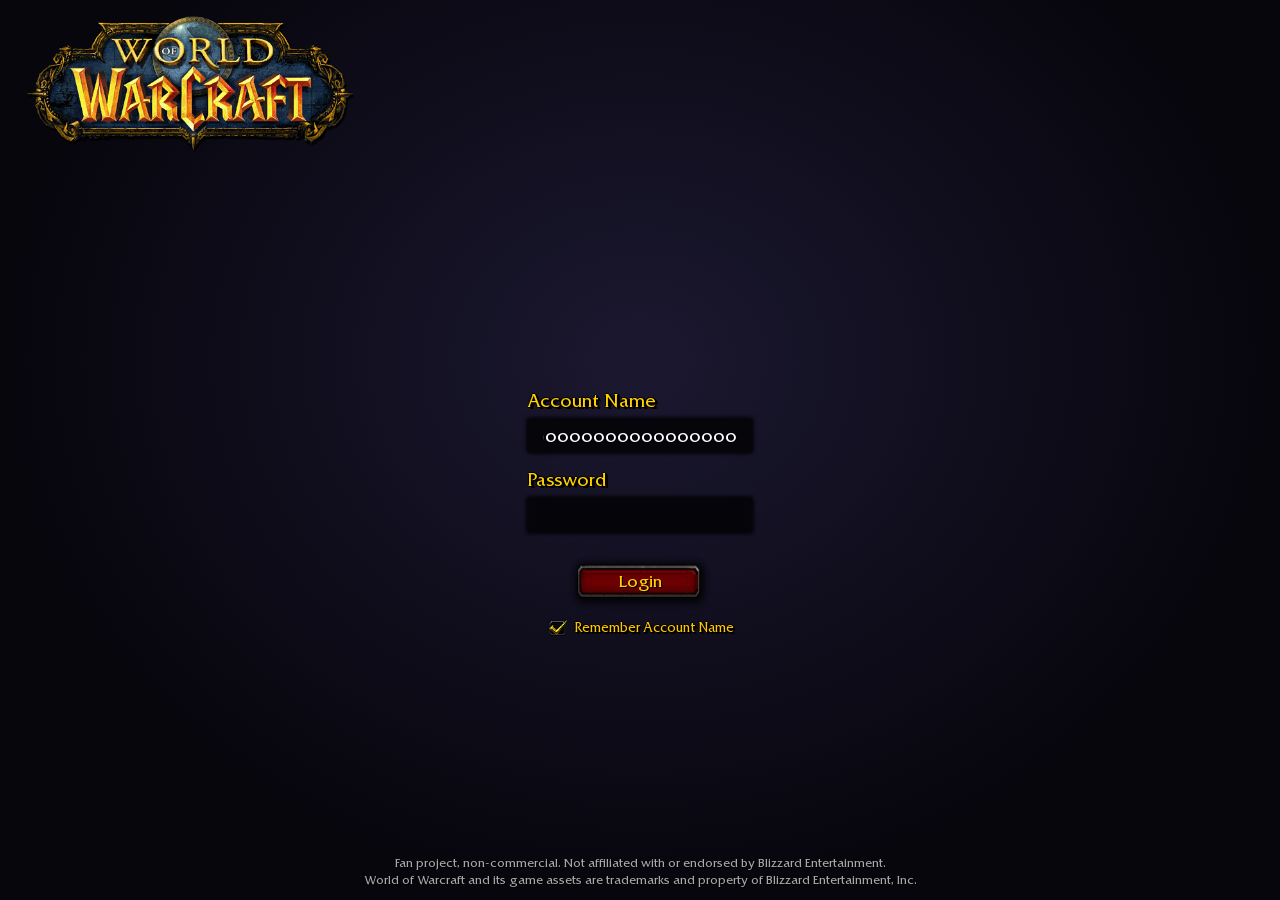
==== commit 1d8c6c10: "docs: add a fan project disclaimer Show a non-commercial, not-affiliated-with-Blizzard notice at the" ====
--- a/index.html
+++ b/index.html
@@ -8,7 +8,7 @@
     <link rel="preconnect" href="https://fonts.gstatic.com" crossorigin />
     <link href="https://fonts.googleapis.com/css2?family=Almendra&family=Marcellus&display=swap" rel="stylesheet" />
     <link rel="stylesheet" href="style.css?v=11" />
-    <link rel="stylesheet" href="world.css?v=47" />
+    <link rel="stylesheet" href="world.css?v=48" />
     <script type="importmap">
       {
         "imports": {
@@ -24,12 +24,12 @@
     <canvas id="world"></canvas>
     <div id="world-ui"></div>
     <main id="app"></main>
-    <footer>Fan-made quiz. Not affiliated with Blizzard Entertainment.</footer>
+    <footer>Fan project, non-commercial. Not affiliated with or endorsed by Blizzard Entertainment.</footer>
     <script>
       window.WORLD = true;
     </script>
     <script src="data.js?v=7"></script>
     <script src="app.js?v=17"></script>
-    <script type="module" src="world/main.js?v=132"></script>
+    <script type="module" src="world/main.js?v=133"></script>
   </body>
 </html>
--- a/world.css
+++ b/world.css
@@ -2640,6 +2640,21 @@
 
 /* bloc de connexion, au centre, au-dessus du milieu : champs centrés,
    intitulés ferrés à gauche sur le bord visible du champ */
+/* mention de projet de fan, là où le jeu met son copyright : petit, gris,
+   centré en bas de l'écran de connexion */
+.glue-legal {
+  position: absolute;
+  left: 0;
+  right: 0;
+  bottom: 10px;
+  zoom: var(--glue, 1);
+  color: #a8a8a8;
+  font: 10px/14px var(--friz);
+  text-align: center;
+  text-shadow: 1px 1px 0 #000;
+  pointer-events: none;
+}
+
 .glue-login-box {
   position: absolute;
   left: 50%;
